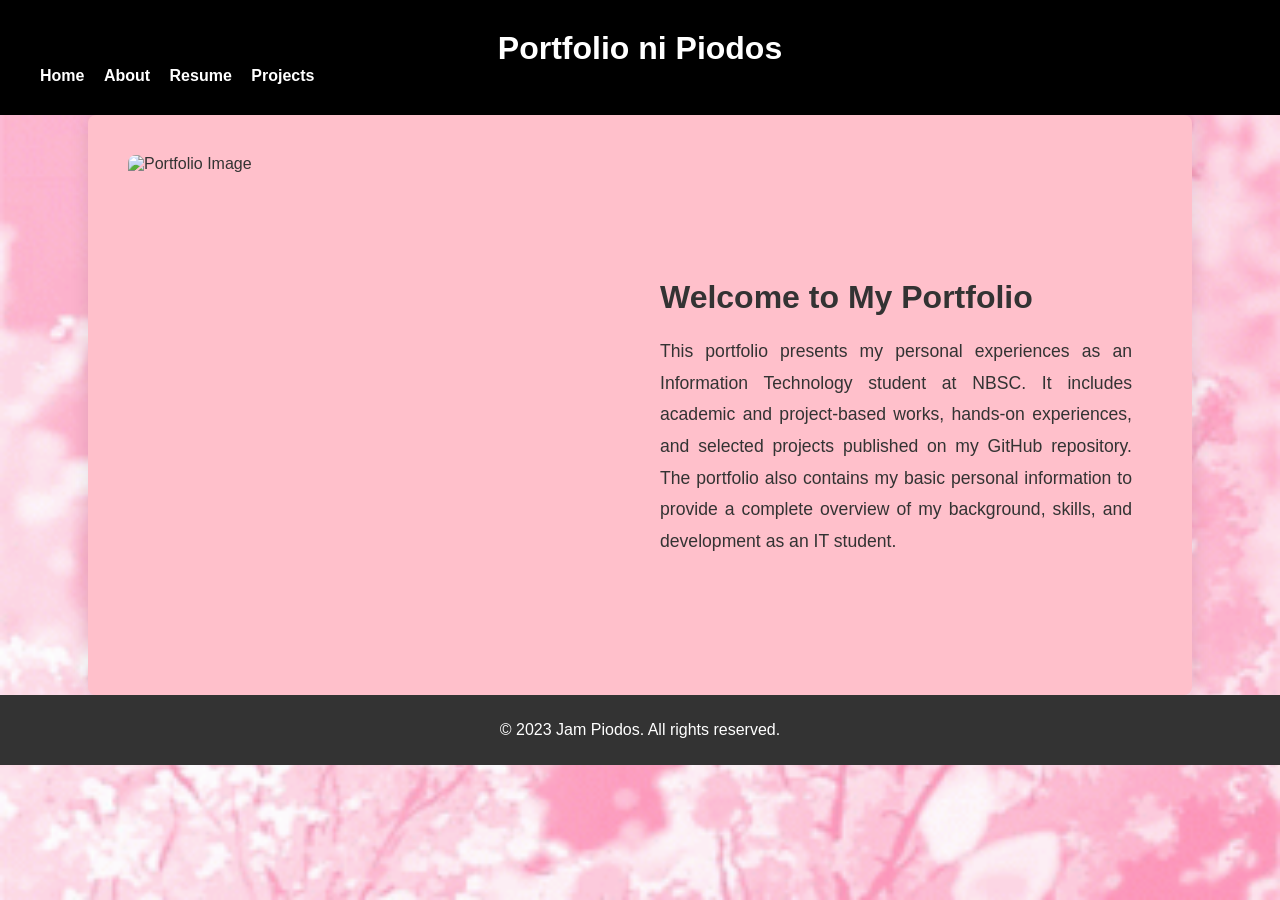
==== home.html @ 00a0b732 "copying character profile from open source and modify" ====
<!DOCTYPE html>
<html lang="en">

<head>
    <meta charset="UTF-8">
    <meta name="viewport" content="width=device-width, initial-scale=1.0">
    <title>Portfolio ni Piodos</title>
    <link rel="stylesheet" href="style.css">
</head>

<body>

    <audio controls autoplay>
        <source src="videoplayback.m4a" type="audio/mpeg">
        Your browser does not support the audio element.
    </audio>

    <header>
        <div class="container">
            <h1>Portfolio ni Piodos</h1>
        </div>
        <nav>
            <ul>
                <li><a href="#" data-page="home">Home</a></li>
                <li><a href="#" data-page="about">About</a></li>
                <li><a href="#" data-page="resume">Resume</a></li>
                <li class="dropdown">
                    <a href="#" class="dropbtn">Projects</a>
                    <ul class="dropdown-content">
                        <li><a href="#" data-page="projects">Object Oriented Programming</a></li>
                        <li><a href="#" data-page="repositories">Event-Driven Repositories</a></li>
                    </ul>
                </li>
            </ul>
        </nav>

    </header>

    <main id="home" class="container">
        <div class="home-content">
            <div class="home-image">
                <img class="pic" src="https://media.tenor.com/mtiOW6O-k8YAAAAM/shrek-shrek-rizz.gif" alt="Portfolio Image">
            </div>
            <div class="home-text">
                <h2>Welcome to My Portfolio</h2>
                <p>This portfolio presents my personal experiences as an Information Technology student at NBSC. It includes academic and project-based works, hands-on experiences, and selected projects published on my GitHub repository. The portfolio also contains my basic personal information to provide a complete overview of my background, skills, and development as an IT student.</p>
            </div>
        </div>
    </main>

    <main id="about" class="container hidden">
        <div class="character-profile">
            <div class="profile-header">
                <h2>CHARACTER PROFILE</h2>
            </div>
            <div class="profile-content">
                <div class="character-portrait">
                    <img class="character-img" src="jam.jpg" alt="Character Portrait">
                    <div class="level-badge">Lv. 22</div>
                </div>
                <div class="character-stats">
                    <div class="stat-section">
                        <div class="stat-label">NAME</div>
                        <div class="stat-value">Jam Piodos</div>
                    </div>
                    <div class="stat-section">
                        <div class="stat-label">RACE</div>
                        <div class="stat-value">Human</div>
                    </div>
                    <div class="stat-section">
                        <div class="stat-label">CLASS</div>
                        <div class="stat-value">IT Student</div>
                    </div>
                    <div class="stat-section github-section">
                        <div class="stat-label">GITHUB CODENAME</div>
                        <div class="stat-value github-links">
                            <a href="https://github.com/PinkyBabe" target="_blank">PinkyBabe</a>
                            <span class="separator">|</span>
                            <a href="https://github.com/Jam-Piodos" target="_blank">Jam-Piodos</a>
                        </div>
                    </div>
                    <div class="stat-bar-section">
                        <div class="stat-bar-label">
                            <span>HP</span>
                            <span class="stat-numbers">32 / 102</span>
                        </div>
                        <div class="stat-bar">
                            <div class="stat-bar-fill hp-bar" style="width: 31.37%"></div>
                        </div>
                    </div>
                    <div class="stat-bar-section">
                        <div class="stat-bar-label">
                            <span>XP</span>
                            <span class="stat-numbers">50 / 365</span>
                        </div>
                        <div class="stat-bar">
                            <div class="stat-bar-fill xp-bar" style="width: 13.70%"></div>
                        </div>
                    </div>
                    <div class="skills-section">
                        <div class="skills-header">SKILLS</div>
                        <div class="skills-grid">
                            <div class="skill-item">Web Design</div>
                            <div class="skill-item">Design Thinking</div>
                            <div class="skill-item">Wireframe Creation</div>
                            <div class="skill-item">Front End Coding</div>
                            <div class="skill-item">Computer Literacy</div>
                            <div class="skill-item">Project Management Tools</div>
                            <div class="skill-item">Strong Communication</div>  
                            <div class="skill-item">Problem-Solving</div>
                            <div class="skill-item">Team Player</div>
                        </div>
                    </div>
                </div>
            </div>
        </div>
    </main>
    <main id="resume" class="container">
        <img class="pic3" src="2.jpg" alt="resume.jpg">
    </main>

    <main id="projects" class="container hidden">
        <h2>Object Oriented Programming Projects</h2>
        <br><br>
        <div class="project">
            <img src="file.jpg" alt="Project Icon">
            <h3><a href="https://github.com/PinkyBabe/IT21C-Project/tree/main/src/Abstraction">Abstraction</a></h3>
        </div>
        <div class="project">
            <img src="file.jpg" alt="Project Icon">
            <h3><a href="https://github.com/PinkyBabe/IT21C-Project/tree/main/src/ArraySort">ArraySort</a></h3>
        </div>
        <div class="project">
            <img src="file.jpg" alt="Project Icon">
            <h3><a href="https://github.com/PinkyBabe/IT21C-Project/tree/main/src/BankAccount">BankAccount</a></h3>
        </div>
        <div class="project">
            <img src="file.jpg" alt="Project Icon">
            <h3><a href="https://github.com/PinkyBabe/IT21C-Project/tree/main/src/Color">Color</a></h3>
        </div>
        <div class="project">
            <img src="file.jpg" alt="Project Icon">
            <h3><a href="https://github.com/PinkyBabe/IT21C-Project/tree/main/src/Drinks">Drinks</a></h3>
        </div>
        <div class="project">
            <img src="file.jpg" alt="Project Icon">
            <h3><a href="https://github.com/PinkyBabe/IT21C-Project/tree/main/src/Encapsulation">Encapsulation</a></h3>
        </div>
        <div class="project">
            <img src="file.jpg" alt="Project Icon">
            <h3><a href="https://github.com/PinkyBabe/IT21C-Project/tree/main/src/Inheritance">Inheritance</a></h3>
        </div>
        <div class="project">
            <img src="file.jpg" alt="Project Icon">
            <h3><a href="https://github.com/PinkyBabe/IT21C-Project/tree/main/src/Lamp%20and%20Student(Lab%20Exercise%201)">Lamp and Student(Lab Excercise 1)</a></h3>
        </div>
        <div class="project">
            <img src="file.jpg" alt="Project Icon">
            <h3><a href="https://github.com/PinkyBabe/IT21C-Project/tree/main/src/Person">Person</a></h3>
        </div>
        <div class="project">
            <img src="file.jpg" alt="Project Icon">
            <h3><a href="https://github.com/PinkyBabe/IT21C-Project/tree/main/src/Polymorphism">Polymorphism</a></h3>
        </div>
        <div class="project">
            <img src="file.jpg" alt="Project Icon">
            <h3><a href="https://github.com/PinkyBabe/IT21C-Project/tree/main/src/StudentProfile">Student Profile</a></h3>
        </div>
        <div class="project">
            <img src="file.jpg" alt="Project Icon">
            <h3><a href="https://github.com/PinkyBabe/IT21C-Project/tree/main/src/bubblebutt">Bubble Sort</a></h3>
        </div>
        <div class="project">
            <img src="file.jpg" alt="Project Icon">
            <h3><a href="https://github.com/PinkyBabe/IT21C-Project/tree/main/src/sampleproject">Sample Project</a></h3>
        </div>
    </main>
    <main id="repositories" class="container">
        <div class="container">
            <h2>Repositories</h2>
        </div>

        <br><br>

        <div class="project">
            <img src="repo.jpg" alt="Project Icon">
            <h3><a href="https://github.com/PinkyBabe/IT21C-Project">IT21C-Project</a></h3>
        </div>
    
        <div class="project">
            <img src="repo.jpg" alt="Project Icon">
            <h3><a href="https://github.com/PinkyBabe/inheritance">Inheritance</a></h3>
        </div>
    
        <div class="project">
            <img src="repo.jpg" alt="Project Icon">
            <h3><a href="https://github.com/PinkyBabe/Lab-Exercises">Lab Exercises</a></h3>
        </div>
    
        <div class="project">
            <img src="repo.jpg" alt="Project Icon">
            <h3><a href="https://github.com/PinkyBabe/IT24-assessment">IT24C-Assessment</a></h3>
        </div>
    
        <div class="project">
            <img src="repo.jpg" alt="Project Icon">
            <h3><a href="https://github.com/PinkyBabe/IT24C-branches">IT24C-Branches</a></h3>
        </div>
    
        <div class="project">
            <img src="repo.jpg" alt="Project Icon">
            <h3><a href="https://github.com/PinkyBabe/Wala-Lang">Random Resources</a></h3>
        </div>
    
        <div class="project">
            <img src="repo.jpg" alt="Project Icon">
            <h3><a href="https://github.com/PinkyBabe/IT24C-Student-s_Profile">IT24C-Student-s_Profile</a></h3>
        </div>
    
        <div class="project">
            <img src="repo.jpg" alt="Project Icon">
            <h3><a href="https://github.com/PinkyBabe/it24c">First File via Local Repo</a></h3>
        </div>
    
        <div class="project">
            <img src="repo.jpg" alt="Project Icon">
            <h3><a href="https://github.com/PinkyBabe/Piodos.Jam---IT24C">First File via Web</a></h3>
        </div>
    
        <div class="project">
            <img src="repo.jpg" alt="Project Icon">
            <h3><a href="https://github.com/PinkyBabe/SinglePage">Single Page Application</a></h3>
        </div>
    
        <div class="project">
            <img src="repo.jpg" alt="Project Icon">
            <h3><a href="https://github.com/PinkyBabe/it24-main">it24-main (forked)</a></h3>
        </div>
    
        <div class="project">
            <img src="repo.jpg" alt="Project Icon">
            <h3><a href="https://github.com/PinkyBabe/spa-jquery">Spa-jquery</a></h3>
        </div>

    </main>

    <script src="app.js"></script>
</body>
<footer>
        <div>
            <p>&copy; 2023 Jam Piodos. All rights reserved.</p>
        </div>
</footer>

</html>
---- style.css ----
body {
    font-family: 'Roboto', Arial, sans-serif;
    margin: 0;
    padding: 0;
    background-color: gray;
    color: #333;

    font-family: 'Roboto', Arial, sans-serif;
    margin: 0;
    padding: 0;
    background-color: gray;
    color: #333;
    background-image: url(bg.gif);
    background-repeat: no-repeat;
    background-size: cover;


}

.container {
    width: 80%;
    margin: 0 auto;
    text-align: center;
}

header {
    background-color: black;
    color: white;
    padding: 30px 0;
}

header h1 {
    margin: 0;
}

header p {
    margin: 10px 0;
    font-size: 18px;
}

nav {
    padding-left: 40px;
}

nav ul {
    list-style-type: none;
    margin: 0;
    padding: 0;
}

nav li {
    display: inline;
    margin-right: 15px;
}

nav a {
    text-decoration: none;
    color: white;
    font-weight: bold;
    transition: color 0.3s;
}

nav a:hover {
    color: pink;
}

/* Add this to your existing stylesheet or create a new one */

.dropdown {
    position: relative;
    display: inline-block;
}

.dropdown-content {
    display: none;
    position: absolute;
    background-color: black;
    min-width: 160px;
    box-shadow: 0 8px 16px rgba(0, 0, 0, 0.2);
    z-index: 1;
}

.dropdown-content a {
    color: white;
    padding: 12px 16px;
    text-decoration: none;
    display: block;
}

.dropdown-content a:hover {
    background-color: black;
}

.dropdown:hover .dropdown-content {
    display: block;
}


.pic {
    height: 500px;
    width: 100%;
    object-fit: contain;
    border-radius: 8px;
}

/* Home section two-column layout */
.home-content {
    display: flex;
    align-items: center;
    gap: 40px;
    text-align: left;
}

.home-image {
    flex: 1;
    display: flex;
    justify-content: center;
    align-items: center;
}

.home-text {
    flex: 1;
    padding: 20px;
}

.home-text h2 {
    color: #333;
    margin-bottom: 20px;
    font-size: 2em;
    text-align: left;
}

.home-text p {
    font-size: 1.1em;
    line-height: 1.8;
    color: #333;
    text-align: justify;
    margin: 0;
}

/* Responsive design for home section */
@media (max-width: 768px) {
    .home-content {
        flex-direction: column;
        text-align: center;
    }
    
    .home-text {
        text-align: center;
    }
    
    .home-text h2 {
        text-align: center;
    }
    
    .home-text p {
        text-align: center;
    }
    
    .pic {
        height: auto;
        max-height: 400px;
    }
}

main {
    background-color: pink;
    padding: 40px;
    margin-top: 20px;
    border-radius: 8px;
    box-shadow: 0 0 20px rgba(0, 0, 0, 0.1);
}

/* Override container text-align for home section */
#home.container {
    text-align: left;
}

.project {
    margin-bottom: 20px;

}

@media (max-width: 768px) {
    header {
        padding: 20px 0;
    }

    header h1 {
        font-size: 28px;
    }

    header p {
        font-size: 16px;
    }
}

footer {
    color: white;
    text-align: center;
    background-color: #333;
    padding: 10px;
}

.pic3 {
    width: 800px;
    height: auto;
}

/* Hidden sections - initially hidden, shown via JavaScript */
.hidden {
    display: none;
}

/* Audio element styling */
audio {
    display: none;
}

/* Game-inspired Character Profile Styles */
.character-profile {
    background: linear-gradient(135deg, #1a1a2e 0%, #16213e 100%);
    border: 3px solid #ff6b9d;
    border-radius: 15px;
    padding: 30px;
    box-shadow: 0 0 30px rgba(255, 107, 157, 0.5), inset 0 0 20px rgba(0, 0, 0, 0.3);
    max-width: 900px;
    margin: 0 auto;
}

.profile-header {
    text-align: center;
    margin-bottom: 30px;
    padding-bottom: 15px;
    border-bottom: 2px solid #ff6b9d;
}

.profile-header h2 {
    color: #ff6b9d;
    font-size: 2.5em;
    text-shadow: 0 0 10px rgba(255, 107, 157, 0.8), 2px 2px 4px rgba(0, 0, 0, 0.8);
    margin: 0;
    letter-spacing: 3px;
    font-weight: bold;
}

.profile-content {
    display: flex;
    gap: 40px;
    align-items: flex-start;
}

.character-portrait {
    position: relative;
    flex-shrink: 0;
}

.character-img {
    width: 250px;
    height: 300px;
    object-fit: cover;
    border: 4px solid #ff6b9d;
    border-radius: 10px;
    box-shadow: 0 0 20px rgba(255, 107, 157, 0.6), inset 0 0 20px rgba(0, 0, 0, 0.3);
    background: #0f0f1e;
    padding: 5px;
}

.level-badge {
    position: absolute;
    top: -15px;
    right: -15px;
    background: linear-gradient(135deg, #ff6b9d 0%, #c44569 100%);
    color: white;
    padding: 8px 15px;
    border-radius: 20px;
    font-weight: bold;
    font-size: 1.2em;
    border: 3px solid white;
    box-shadow: 0 4px 10px rgba(0, 0, 0, 0.5);
    text-shadow: 1px 1px 2px rgba(0, 0, 0, 0.8);
}

.character-stats {
    flex: 1;
    display: flex;
    flex-direction: column;
    gap: 20px;
}

.stat-section {
    display: flex;
    justify-content: space-between;
    align-items: center;
    padding: 12px 15px;
    background: rgba(0, 0, 0, 0.4);
    border-left: 4px solid #ff6b9d;
    border-radius: 5px;
}

.stat-label {
    color: #ff6b9d;
    font-weight: bold;
    font-size: 0.9em;
    letter-spacing: 1px;
    text-shadow: 0 0 5px rgba(255, 107, 157, 0.5);
}

.stat-value {
    color: white;
    font-size: 1.1em;
    font-weight: bold;
    text-shadow: 1px 1px 2px rgba(0, 0, 0, 0.8);
}

.stat-value a {
    color: #ffb6c1;
    text-decoration: none;
    transition: color 0.3s;
}

.stat-value a:hover {
    color: #ff6b9d;
    text-shadow: 0 0 8px rgba(255, 107, 157, 0.8);
}

.stat-bar-section {
    margin-top: 10px;
}

.stat-bar-label {
    display: flex;
    justify-content: space-between;
    margin-bottom: 8px;
    color: #ff6b9d;
    font-weight: bold;
    font-size: 0.95em;
    letter-spacing: 1px;
}

.stat-numbers {
    color: white;
    text-shadow: 1px 1px 2px rgba(0, 0, 0, 0.8);
}

.stat-bar {
    width: 100%;
    height: 25px;
    background: rgba(0, 0, 0, 0.6);
    border: 2px solid #ff6b9d;
    border-radius: 12px;
    overflow: hidden;
    position: relative;
    box-shadow: inset 0 2px 5px rgba(0, 0, 0, 0.5);
}

.stat-bar-fill {
    height: 100%;
    border-radius: 8px;
    transition: width 0.5s ease;
    position: relative;
    box-shadow: 0 0 10px rgba(255, 107, 157, 0.6);
}

.hp-bar {
    background: linear-gradient(90deg, #ff4757 0%, #ff6b9d 100%);
}

.xp-bar {
    background: linear-gradient(90deg, #5f27cd 0%, #a55eea 100%);
}

.skills-section {
    margin-top: 20px;
    padding: 20px;
    background: rgba(0, 0, 0, 0.4);
    border: 2px solid #ff6b9d;
    border-radius: 10px;
}

.skills-header {
    color: #ff6b9d;
    font-weight: bold;
    font-size: 1.3em;
    margin-bottom: 15px;
    text-align: center;
    letter-spacing: 2px;
    text-shadow: 0 0 8px rgba(255, 107, 157, 0.6);
    padding-bottom: 10px;
    border-bottom: 2px solid rgba(255, 107, 157, 0.3);
}

.skills-grid {
    display: grid;
    grid-template-columns: repeat(auto-fit, minmax(150px, 1fr));
    gap: 12px;
}

.skill-item {
    background: linear-gradient(135deg, rgba(255, 107, 157, 0.2) 0%, rgba(196, 69, 105, 0.2) 100%);
    border: 2px solid #ff6b9d;
    color: white;
    padding: 12px 15px;
    border-radius: 8px;
    text-align: center;
    font-weight: bold;
    font-size: 0.95em;
    text-shadow: 1px 1px 2px rgba(0, 0, 0, 0.8);
    transition: all 0.3s ease;
    box-shadow: 0 2px 5px rgba(0, 0, 0, 0.3);
}

.skill-item:hover {
    background: linear-gradient(135deg, rgba(255, 107, 157, 0.4) 0%, rgba(196, 69, 105, 0.4) 100%);
    transform: translateY(-2px);
    box-shadow: 0 4px 10px rgba(255, 107, 157, 0.5);
}

/* Responsive design for character profile */
@media (max-width: 768px) {
    .profile-content {
        flex-direction: column;
        align-items: center;
    }
    
    .character-img {
        width: 200px;
        height: 250px;
    }
    
    .profile-header h2 {
        font-size: 1.8em;
    }
    
    .skills-grid {
        grid-template-columns: 1fr;
    }
}
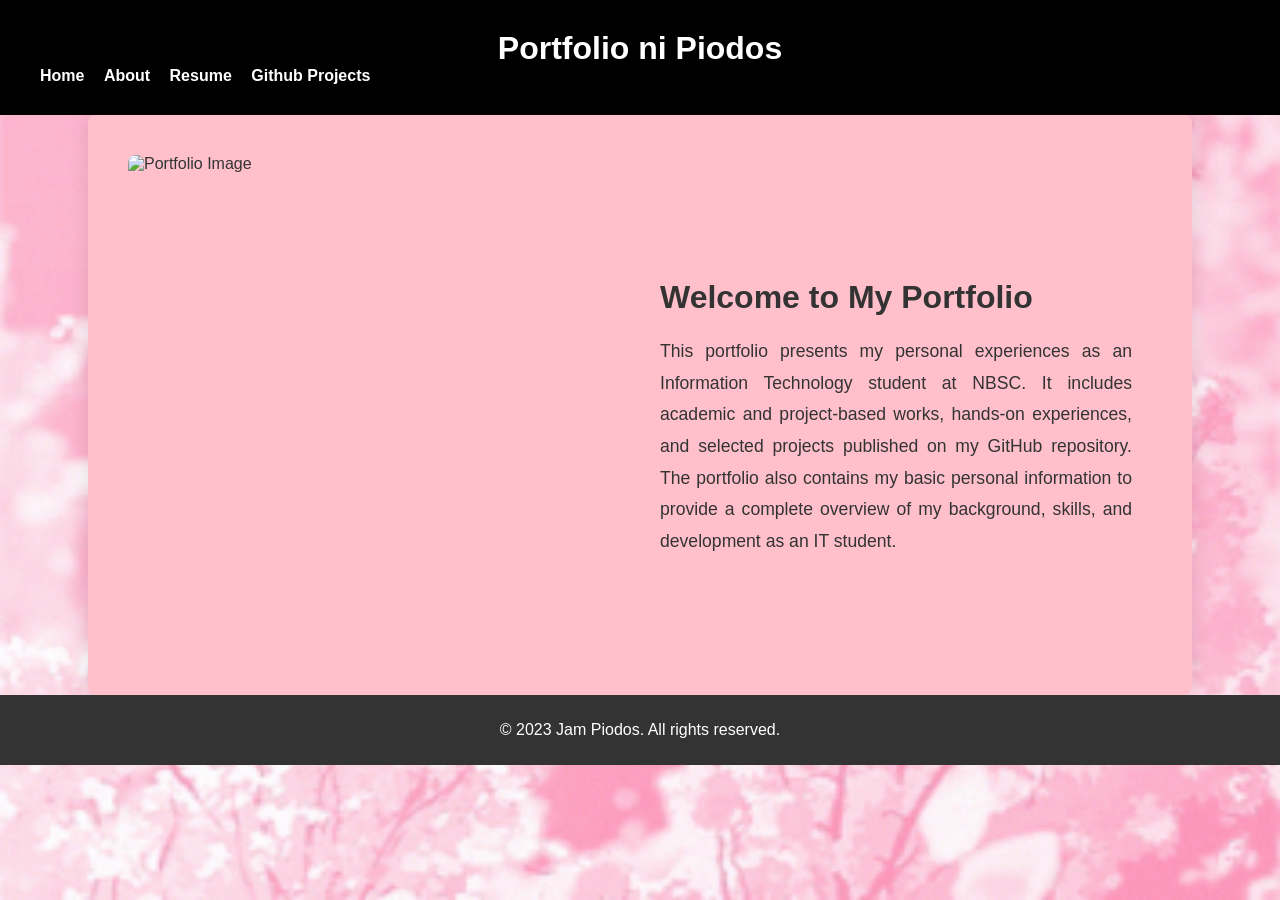
==== commit ed87cb8f: "added repos from pinkybabe" ====
--- a/home.html
+++ b/home.html
@@ -21,14 +21,14 @@
         </div>
         <nav>
             <ul>
-                <li><a href="#" data-page="home">Home</a></li>
+                <li><a href="#" data-page="home">Home</a></li>  
                 <li><a href="#" data-page="about">About</a></li>
                 <li><a href="#" data-page="resume">Resume</a></li>
                 <li class="dropdown">
-                    <a href="#" class="dropbtn">Projects</a>
+                    <a href="#" class="dropbtn">Github Projects</a>
                     <ul class="dropdown-content">
-                        <li><a href="#" data-page="projects">Object Oriented Programming</a></li>
-                        <li><a href="#" data-page="repositories">Event-Driven Repositories</a></li>
+                        <li><a href="#" data-page="projects">PinkyBabe</a></li>
+                        <li><a href="#" data-page="repositories">Jam-Piodos</a></li>
                     </ul>
                 </li>
             </ul>
@@ -111,6 +111,27 @@
                             <div class="skill-item">Team Player</div>
                         </div>
                     </div>
+                    <div class="contact-section">
+                        <div class="contact-header">CONTACT INFO</div>
+                        <div class="contact-items">
+                            <div class="contact-item">
+                                <div class="contact-label">FACEBOOK</div>
+                                <div class="contact-value">
+                                    <a href="https://www.facebook.com/jam.piodosii" target="_blank">Jam Piodos</a>
+                                </div>
+                            </div>
+                            <div class="contact-item">
+                                <div class="contact-label">MOBILE</div>
+                                <div class="contact-value">+63 975 602 9103</div>
+                            </div>
+                            <div class="contact-item">
+                                <div class="contact-label">EMAIL</div>
+                                <div class="contact-value">
+                                    <a href="mailto:20221071@nbsc.edu.ph">20221071@nbsc.edu.ph</a>
+                                </div>
+                            </div>
+                        </div>
+                    </div>
                 </div>
             </div>
         </div>
@@ -120,128 +141,88 @@
     </main>
 
     <main id="projects" class="container hidden">
-        <h2>Object Oriented Programming Projects</h2>
-        <br><br>
-        <div class="project">
-            <img src="file.jpg" alt="Project Icon">
-            <h3><a href="https://github.com/PinkyBabe/IT21C-Project/tree/main/src/Abstraction">Abstraction</a></h3>
-        </div>
-        <div class="project">
-            <img src="file.jpg" alt="Project Icon">
-            <h3><a href="https://github.com/PinkyBabe/IT21C-Project/tree/main/src/ArraySort">ArraySort</a></h3>
-        </div>
-        <div class="project">
-            <img src="file.jpg" alt="Project Icon">
-            <h3><a href="https://github.com/PinkyBabe/IT21C-Project/tree/main/src/BankAccount">BankAccount</a></h3>
-        </div>
-        <div class="project">
-            <img src="file.jpg" alt="Project Icon">
-            <h3><a href="https://github.com/PinkyBabe/IT21C-Project/tree/main/src/Color">Color</a></h3>
-        </div>
-        <div class="project">
-            <img src="file.jpg" alt="Project Icon">
-            <h3><a href="https://github.com/PinkyBabe/IT21C-Project/tree/main/src/Drinks">Drinks</a></h3>
-        </div>
-        <div class="project">
-            <img src="file.jpg" alt="Project Icon">
-            <h3><a href="https://github.com/PinkyBabe/IT21C-Project/tree/main/src/Encapsulation">Encapsulation</a></h3>
-        </div>
-        <div class="project">
-            <img src="file.jpg" alt="Project Icon">
-            <h3><a href="https://github.com/PinkyBabe/IT21C-Project/tree/main/src/Inheritance">Inheritance</a></h3>
-        </div>
-        <div class="project">
-            <img src="file.jpg" alt="Project Icon">
-            <h3><a href="https://github.com/PinkyBabe/IT21C-Project/tree/main/src/Lamp%20and%20Student(Lab%20Exercise%201)">Lamp and Student(Lab Excercise 1)</a></h3>
-        </div>
-        <div class="project">
-            <img src="file.jpg" alt="Project Icon">
-            <h3><a href="https://github.com/PinkyBabe/IT21C-Project/tree/main/src/Person">Person</a></h3>
-        </div>
-        <div class="project">
-            <img src="file.jpg" alt="Project Icon">
-            <h3><a href="https://github.com/PinkyBabe/IT21C-Project/tree/main/src/Polymorphism">Polymorphism</a></h3>
-        </div>
-        <div class="project">
-            <img src="file.jpg" alt="Project Icon">
-            <h3><a href="https://github.com/PinkyBabe/IT21C-Project/tree/main/src/StudentProfile">Student Profile</a></h3>
-        </div>
-        <div class="project">
-            <img src="file.jpg" alt="Project Icon">
-            <h3><a href="https://github.com/PinkyBabe/IT21C-Project/tree/main/src/bubblebutt">Bubble Sort</a></h3>
-        </div>
-        <div class="project">
-            <img src="file.jpg" alt="Project Icon">
-            <h3><a href="https://github.com/PinkyBabe/IT21C-Project/tree/main/src/sampleproject">Sample Project</a></h3>
-        </div>
-    </main>
-    <main id="repositories" class="container">
-        <div class="container">
-            <h2>Repositories</h2>
-        </div>
-
-        <br><br>
-
-        <div class="project">
-            <img src="repo.jpg" alt="Project Icon">
-            <h3><a href="https://github.com/PinkyBabe/IT21C-Project">IT21C-Project</a></h3>
-        </div>
-    
-        <div class="project">
-            <img src="repo.jpg" alt="Project Icon">
-            <h3><a href="https://github.com/PinkyBabe/inheritance">Inheritance</a></h3>
-        </div>
-    
-        <div class="project">
-            <img src="repo.jpg" alt="Project Icon">
-            <h3><a href="https://github.com/PinkyBabe/Lab-Exercises">Lab Exercises</a></h3>
-        </div>
-    
-        <div class="project">
-            <img src="repo.jpg" alt="Project Icon">
-            <h3><a href="https://github.com/PinkyBabe/IT24-assessment">IT24C-Assessment</a></h3>
-        </div>
-    
-        <div class="project">
-            <img src="repo.jpg" alt="Project Icon">
-            <h3><a href="https://github.com/PinkyBabe/IT24C-branches">IT24C-Branches</a></h3>
-        </div>
-    
-        <div class="project">
-            <img src="repo.jpg" alt="Project Icon">
-            <h3><a href="https://github.com/PinkyBabe/Wala-Lang">Random Resources</a></h3>
-        </div>
-    
-        <div class="project">
-            <img src="repo.jpg" alt="Project Icon">
-            <h3><a href="https://github.com/PinkyBabe/IT24C-Student-s_Profile">IT24C-Student-s_Profile</a></h3>
-        </div>
-    
-        <div class="project">
-            <img src="repo.jpg" alt="Project Icon">
-            <h3><a href="https://github.com/PinkyBabe/it24c">First File via Local Repo</a></h3>
-        </div>
-    
-        <div class="project">
-            <img src="repo.jpg" alt="Project Icon">
-            <h3><a href="https://github.com/PinkyBabe/Piodos.Jam---IT24C">First File via Web</a></h3>
-        </div>
-    
-        <div class="project">
-            <img src="repo.jpg" alt="Project Icon">
-            <h3><a href="https://github.com/PinkyBabe/SinglePage">Single Page Application</a></h3>
-        </div>
-    
-        <div class="project">
-            <img src="repo.jpg" alt="Project Icon">
-            <h3><a href="https://github.com/PinkyBabe/it24-main">it24-main (forked)</a></h3>
-        </div>
-    
-        <div class="project">
-            <img src="repo.jpg" alt="Project Icon">
-            <h3><a href="https://github.com/PinkyBabe/spa-jquery">Spa-jquery</a></h3>
-        </div>
-
+        <div class="repo-section-header">
+            <h2>PinkyBabe Repositories</h2>
+            <p class="repo-account-link">View on <a href="https://github.com/PinkyBabe" target="_blank">GitHub</a></p>
+        </div>
+        <div class="repos-grid">
+            <div class="repo-card">
+                <div class="repo-icon">📁</div>
+                <h3><a href="https://github.com/PinkyBabe/IT21C-Project" target="_blank">IT21C-Project</a></h3>
+                <p class="repo-description">Object Oriented Programming Projects</p>
+            </div>
+            <div class="repo-card">
+                <div class="repo-icon">📁</div>
+                <h3><a href="https://github.com/PinkyBabe/inheritance" target="_blank">inheritance</a></h3>
+                <p class="repo-description">Inheritance concepts and examples</p>
+            </div>
+            <div class="repo-card">
+                <div class="repo-icon">📁</div>
+                <h3><a href="https://github.com/PinkyBabe/Lab-Exercises" target="_blank">Lab Exercises</a></h3>
+                <p class="repo-description">Laboratory exercises and assignments</p>
+            </div>
+            <div class="repo-card">
+                <div class="repo-icon">📁</div>
+                <h3><a href="https://github.com/PinkyBabe/IT24-assessment" target="_blank">IT24C-Assessment</a></h3>
+                <p class="repo-description">IT24C Assessment projects</p>
+            </div>
+            <div class="repo-card">
+                <div class="repo-icon">📁</div>
+                <h3><a href="https://github.com/PinkyBabe/IT24C-branches" target="_blank">IT24C-Branches</a></h3>
+                <p class="repo-description">Git branches practice and examples</p>
+            </div>
+            <div class="repo-card">
+                <div class="repo-icon">📁</div>
+                <h3><a href="https://github.com/PinkyBabe/Wala-Lang" target="_blank">Wala-Lang</a></h3>
+                <p class="repo-description">Random Resources</p>
+            </div>
+            <div class="repo-card">
+                <div class="repo-icon">📁</div>
+                <h3><a href="https://github.com/PinkyBabe/IT24C-Student-s_Profile" target="_blank">IT24C-Student-s_Profile</a></h3>
+                <p class="repo-description">Student profile application</p>
+            </div>
+            <div class="repo-card">
+                <div class="repo-icon">📁</div>
+                <h3><a href="https://github.com/PinkyBabe/it24c" target="_blank">it24c</a></h3>
+                <p class="repo-description">First File via Local Repo</p>
+            </div>
+            <div class="repo-card">
+                <div class="repo-icon">📁</div>
+                <h3><a href="https://github.com/PinkyBabe/Piodos.Jam---IT24C" target="_blank">Piodos.Jam---IT24C</a></h3>
+                <p class="repo-description">First File via Web</p>
+            </div>
+            <div class="repo-card">
+                <div class="repo-icon">📁</div>
+                <h3><a href="https://github.com/PinkyBabe/SinglePage" target="_blank">SinglePage</a></h3>
+                <p class="repo-description">Single Page Application</p>
+            </div>
+            <div class="repo-card">
+                <div class="repo-icon">📁</div>
+                <h3><a href="https://github.com/PinkyBabe/it24-main" target="_blank">it24-main</a></h3>
+                <p class="repo-description">Forked repository</p>
+            </div>
+            <div class="repo-card">
+                <div class="repo-icon">📁</div>
+                <h3><a href="https://github.com/PinkyBabe/spa-jquery" target="_blank">spa-jquery</a></h3>
+                <p class="repo-description">Single Page Application with jQuery</p>
+            </div>
+        </div>
+    </main>
+    <main id="repositories" class="container hidden">
+        <div class="repo-section-header">
+            <h2>Jam-Piodos Repositories</h2>
+            <p class="repo-account-link">View on <a href="https://github.com/Jam-Piodos" target="_blank">GitHub</a></p>
+        </div>
+        <div class="repos-grid">
+            <!-- Add repositories from Jam-Piodos account here -->
+            <!-- Template for adding new repositories:
+            <div class="repo-card">
+                <div class="repo-icon">📁</div>
+                <h3><a href="REPOSITORY_URL" target="_blank">Repository Name</a></h3>
+                <p class="repo-description">Repository description</p>
+            </div>
+            -->
+        </div>
     </main>
 
     <script src="app.js"></script>
--- a/style.css
+++ b/style.css
@@ -416,6 +416,108 @@
     box-shadow: 0 4px 10px rgba(255, 107, 157, 0.5);
 }
 
+/* GitHub links styling */
+.github-section {
+    flex-direction: column;
+    align-items: flex-start;
+    gap: 8px;
+}
+
+.github-links {
+    display: flex;
+    align-items: center;
+    gap: 10px;
+    flex-wrap: wrap;
+}
+
+.github-links a {
+    color: #ffb6c1;
+    text-decoration: none;
+    transition: color 0.3s;
+}
+
+.github-links a:hover {
+    color: #ff6b9d;
+    text-shadow: 0 0 8px rgba(255, 107, 157, 0.8);
+}
+
+.separator {
+    color: rgba(255, 107, 157, 0.5);
+    font-weight: bold;
+}
+
+/* Contact Info Section */
+.contact-section {
+    margin-top: 20px;
+    padding: 20px;
+    background: rgba(0, 0, 0, 0.4);
+    border: 2px solid #ff6b9d;
+    border-radius: 10px;
+}
+
+.contact-header {
+    color: #ff6b9d;
+    font-weight: bold;
+    font-size: 1.3em;
+    margin-bottom: 15px;
+    text-align: center;
+    letter-spacing: 2px;
+    text-shadow: 0 0 8px rgba(255, 107, 157, 0.6);
+    padding-bottom: 10px;
+    border-bottom: 2px solid rgba(255, 107, 157, 0.3);
+}
+
+.contact-items {
+    display: flex;
+    flex-direction: column;
+    gap: 15px;
+}
+
+.contact-item {
+    display: flex;
+    justify-content: space-between;
+    align-items: center;
+    padding: 12px 15px;
+    background: rgba(255, 107, 157, 0.1);
+    border-left: 4px solid #ff6b9d;
+    border-radius: 5px;
+    transition: all 0.3s ease;
+}
+
+.contact-item:hover {
+    background: rgba(255, 107, 157, 0.2);
+    transform: translateX(5px);
+}
+
+.contact-label {
+    color: #ff6b9d;
+    font-weight: bold;
+    font-size: 0.9em;
+    letter-spacing: 1px;
+    text-shadow: 0 0 5px rgba(255, 107, 157, 0.5);
+    min-width: 100px;
+}
+
+.contact-value {
+    color: white;
+    font-size: 1em;
+    font-weight: bold;
+    text-shadow: 1px 1px 2px rgba(0, 0, 0, 0.8);
+    text-align: right;
+    flex: 1;
+}
+
+.contact-value a {
+    color: #ffb6c1;
+    text-decoration: none;
+    transition: color 0.3s;
+}
+
+.contact-value a:hover {
+    color: #ff6b9d;
+    text-shadow: 0 0 8px rgba(255, 107, 157, 0.8);
+}
+
 /* Responsive design for character profile */
 @media (max-width: 768px) {
     .profile-content {
@@ -435,4 +537,23 @@
     .skills-grid {
         grid-template-columns: 1fr;
     }
+    
+    .contact-item {
+        flex-direction: column;
+        align-items: flex-start;
+        gap: 8px;
+    }
+    
+    .contact-value {
+        text-align: left;
+    }
+    
+    .github-links {
+        flex-direction: column;
+        align-items: flex-start;
+    }
+    
+    .separator {
+        display: none;
+    }
 }
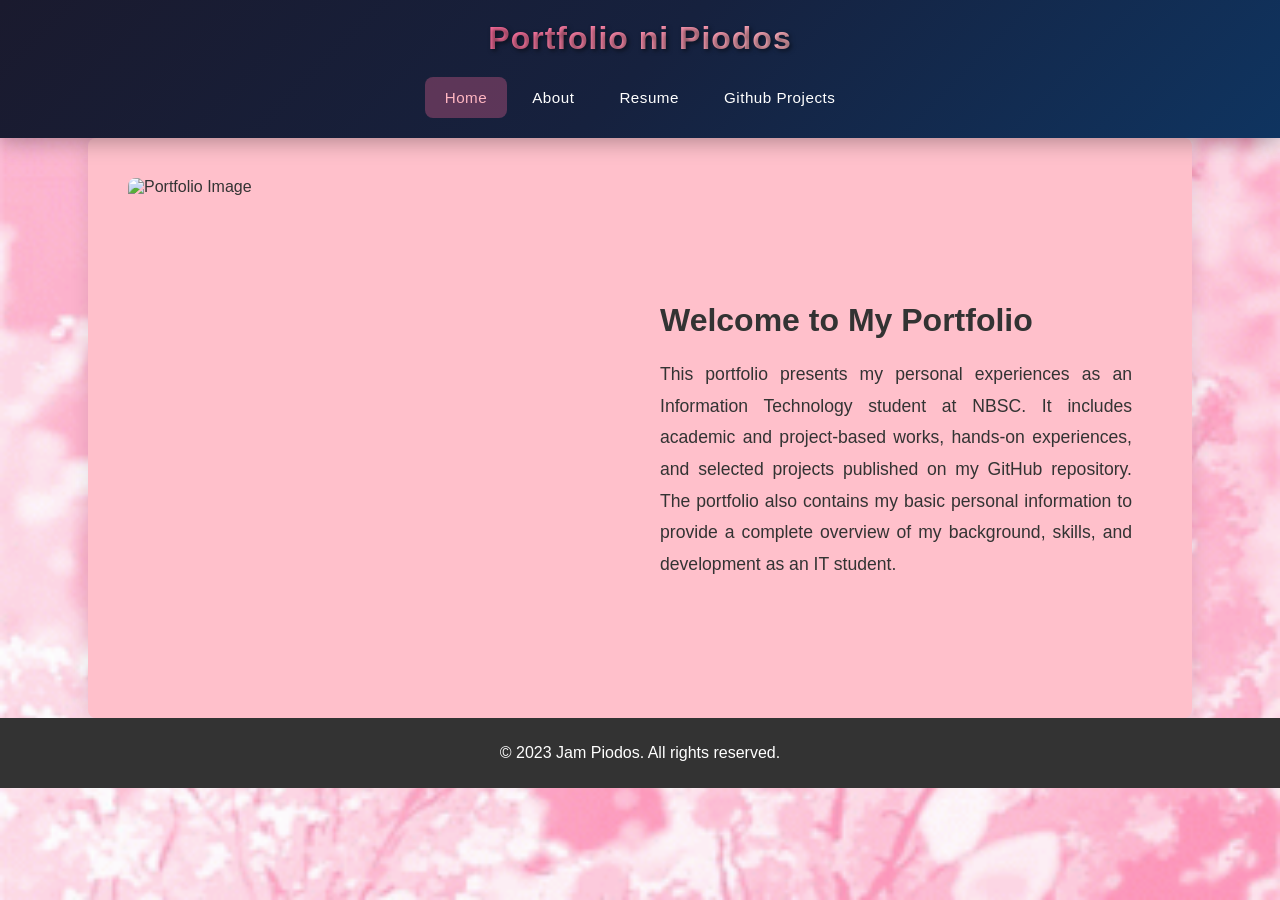
==== commit fe366df7: "using AI for bugs" ====
--- a/home.html
+++ b/home.html
@@ -16,9 +16,7 @@
     </audio>
 
     <header>
-        <div class="container">
-            <h1>Portfolio ni Piodos</h1>
-        </div>
+        <h1>Portfolio ni Piodos</h1>
         <nav>
             <ul>
                 <li><a href="#" data-page="home">Home</a></li>  
@@ -33,7 +31,6 @@
                 </li>
             </ul>
         </nav>
-
     </header>
 
     <main id="home" class="container">
@@ -145,67 +142,8 @@
             <h2>PinkyBabe Repositories</h2>
             <p class="repo-account-link">View on <a href="https://github.com/PinkyBabe" target="_blank">GitHub</a></p>
         </div>
-        <div class="repos-grid">
-            <div class="repo-card">
-                <div class="repo-icon">📁</div>
-                <h3><a href="https://github.com/PinkyBabe/IT21C-Project" target="_blank">IT21C-Project</a></h3>
-                <p class="repo-description">Object Oriented Programming Projects</p>
-            </div>
-            <div class="repo-card">
-                <div class="repo-icon">📁</div>
-                <h3><a href="https://github.com/PinkyBabe/inheritance" target="_blank">inheritance</a></h3>
-                <p class="repo-description">Inheritance concepts and examples</p>
-            </div>
-            <div class="repo-card">
-                <div class="repo-icon">📁</div>
-                <h3><a href="https://github.com/PinkyBabe/Lab-Exercises" target="_blank">Lab Exercises</a></h3>
-                <p class="repo-description">Laboratory exercises and assignments</p>
-            </div>
-            <div class="repo-card">
-                <div class="repo-icon">📁</div>
-                <h3><a href="https://github.com/PinkyBabe/IT24-assessment" target="_blank">IT24C-Assessment</a></h3>
-                <p class="repo-description">IT24C Assessment projects</p>
-            </div>
-            <div class="repo-card">
-                <div class="repo-icon">📁</div>
-                <h3><a href="https://github.com/PinkyBabe/IT24C-branches" target="_blank">IT24C-Branches</a></h3>
-                <p class="repo-description">Git branches practice and examples</p>
-            </div>
-            <div class="repo-card">
-                <div class="repo-icon">📁</div>
-                <h3><a href="https://github.com/PinkyBabe/Wala-Lang" target="_blank">Wala-Lang</a></h3>
-                <p class="repo-description">Random Resources</p>
-            </div>
-            <div class="repo-card">
-                <div class="repo-icon">📁</div>
-                <h3><a href="https://github.com/PinkyBabe/IT24C-Student-s_Profile" target="_blank">IT24C-Student-s_Profile</a></h3>
-                <p class="repo-description">Student profile application</p>
-            </div>
-            <div class="repo-card">
-                <div class="repo-icon">📁</div>
-                <h3><a href="https://github.com/PinkyBabe/it24c" target="_blank">it24c</a></h3>
-                <p class="repo-description">First File via Local Repo</p>
-            </div>
-            <div class="repo-card">
-                <div class="repo-icon">📁</div>
-                <h3><a href="https://github.com/PinkyBabe/Piodos.Jam---IT24C" target="_blank">Piodos.Jam---IT24C</a></h3>
-                <p class="repo-description">First File via Web</p>
-            </div>
-            <div class="repo-card">
-                <div class="repo-icon">📁</div>
-                <h3><a href="https://github.com/PinkyBabe/SinglePage" target="_blank">SinglePage</a></h3>
-                <p class="repo-description">Single Page Application</p>
-            </div>
-            <div class="repo-card">
-                <div class="repo-icon">📁</div>
-                <h3><a href="https://github.com/PinkyBabe/it24-main" target="_blank">it24-main</a></h3>
-                <p class="repo-description">Forked repository</p>
-            </div>
-            <div class="repo-card">
-                <div class="repo-icon">📁</div>
-                <h3><a href="https://github.com/PinkyBabe/spa-jquery" target="_blank">spa-jquery</a></h3>
-                <p class="repo-description">Single Page Application with jQuery</p>
-            </div>
+        <div class="repos-grid" id="pinkybabe-repos">
+            <div class="loading-message">Loading repositories...</div>
         </div>
     </main>
     <main id="repositories" class="container hidden">
@@ -213,15 +151,8 @@
             <h2>Jam-Piodos Repositories</h2>
             <p class="repo-account-link">View on <a href="https://github.com/Jam-Piodos" target="_blank">GitHub</a></p>
         </div>
-        <div class="repos-grid">
-            <!-- Add repositories from Jam-Piodos account here -->
-            <!-- Template for adding new repositories:
-            <div class="repo-card">
-                <div class="repo-icon">📁</div>
-                <h3><a href="REPOSITORY_URL" target="_blank">Repository Name</a></h3>
-                <p class="repo-description">Repository description</p>
-            </div>
-            -->
+        <div class="repos-grid" id="jam-piodos-repos">
+            <div class="loading-message">Loading repositories...</div>
         </div>
     </main>
 
--- a/style.css
+++ b/style.css
@@ -24,13 +24,30 @@
 }
 
 header {
-    background-color: black;
+    background: linear-gradient(135deg, #1a1a2e 0%, #16213e 50%, #0f3460 100%);
     color: white;
-    padding: 30px 0;
+    padding: 20px 40px;
+    box-shadow: 0 4px 20px rgba(0, 0, 0, 0.3);
+    position: sticky;
+    top: 0;
+    z-index: 1000;
+    display: flex;
+    flex-direction: column;
+    align-items: center;
+    gap: 20px;
 }
 
 header h1 {
     margin: 0;
+    font-size: 2em;
+    font-weight: 700;
+    letter-spacing: 1px;
+    text-shadow: 2px 2px 4px rgba(0, 0, 0, 0.5);
+    background: linear-gradient(135deg, #ff6b9d 0%, #ffb6c1 100%);
+    -webkit-background-clip: text;
+    -webkit-text-fill-color: transparent;
+    background-clip: text;
+    text-align: center;
 }
 
 header p {
@@ -39,60 +56,107 @@
 }
 
 nav {
-    padding-left: 40px;
+    padding: 0;
 }
 
 nav ul {
     list-style-type: none;
     margin: 0;
     padding: 0;
+    display: flex;
+    align-items: center;
+    gap: 5px;
 }
 
 nav li {
-    display: inline;
-    margin-right: 15px;
-}
-
-nav a {
+    display: inline-block;
+    position: relative;
+}
+
+nav > ul > li > a {
     text-decoration: none;
     color: white;
-    font-weight: bold;
-    transition: color 0.3s;
-}
-
-nav a:hover {
-    color: pink;
-}
-
-/* Add this to your existing stylesheet or create a new one */
-
+    font-weight: 500;
+    padding: 12px 20px;
+    display: block;
+    transition: all 0.3s ease;
+    border-radius: 8px;
+    font-size: 0.95em;
+    letter-spacing: 0.5px;
+}
+
+nav > ul > li > a:hover {
+    background: rgba(255, 107, 157, 0.2);
+    color: #ffb6c1;
+    transform: translateY(-2px);
+}
+
+/* Dropdown styling */
 .dropdown {
     position: relative;
     display: inline-block;
 }
 
+.dropbtn {
+    cursor: pointer;
+}
+
 .dropdown-content {
     display: none;
     position: absolute;
-    background-color: black;
-    min-width: 160px;
-    box-shadow: 0 8px 16px rgba(0, 0, 0, 0.2);
-    z-index: 1;
+    top: 100%;
+    left: 0;
+    background: linear-gradient(135deg, #1a1a2e 0%, #16213e 100%);
+    min-width: 200px;
+    box-shadow: 0 8px 25px rgba(0, 0, 0, 0.4);
+    z-index: 1001;
+    border-radius: 8px;
+    overflow: hidden;
+    margin-top: 5px;
+    border: 1px solid rgba(255, 107, 157, 0.3);
+}
+
+.dropdown-content li {
+    display: block;
+    margin: 0;
 }
 
 .dropdown-content a {
     color: white;
-    padding: 12px 16px;
+    padding: 12px 20px;
     text-decoration: none;
     display: block;
+    transition: all 0.3s ease;
+    border-left: 3px solid transparent;
 }
 
 .dropdown-content a:hover {
-    background-color: black;
-}
-
-.dropdown:hover .dropdown-content {
+    background: rgba(255, 107, 157, 0.2);
+    color: #ffb6c1;
+    border-left-color: #ff6b9d;
+    padding-left: 25px;
+}
+
+.dropdown.active .dropdown-content {
     display: block;
+    animation: fadeIn 0.3s ease;
+}
+
+@keyframes fadeIn {
+    from {
+        opacity: 0;
+        transform: translateY(-10px);
+    }
+    to {
+        opacity: 1;
+        transform: translateY(0);
+    }
+}
+
+/* Active navigation item indicator */
+nav a[data-page].active {
+    background: rgba(255, 107, 157, 0.3);
+    color: #ffb6c1;
 }
 
 
@@ -178,20 +242,205 @@
 
 .project {
     margin-bottom: 20px;
-
+}
+
+/* Repository Section Styles */
+.repo-section-header {
+    text-align: center;
+    margin-bottom: 40px;
+    padding-bottom: 20px;
+    border-bottom: 3px solid rgba(255, 107, 157, 0.3);
+}
+
+.repo-section-header h2 {
+    color: #333;
+    font-size: 2.5em;
+    margin: 0 0 10px 0;
+    text-shadow: 2px 2px 4px rgba(0, 0, 0, 0.1);
+}
+
+.repo-account-link {
+    color: #666;
+    font-size: 1.1em;
+    margin: 0;
+}
+
+.repo-account-link a {
+    color: #ff6b9d;
+    text-decoration: none;
+    font-weight: bold;
+    transition: color 0.3s;
+}
+
+.repo-account-link a:hover {
+    color: #c44569;
+    text-decoration: underline;
+}
+
+.repos-grid {
+    display: grid;
+    grid-template-columns: repeat(auto-fill, minmax(280px, 1fr));
+    gap: 25px;
+    padding: 20px 0;
+}
+
+.repo-card {
+    background: linear-gradient(135deg, rgba(255, 255, 255, 0.9) 0%, rgba(255, 240, 245, 0.9) 100%);
+    border: 2px solid #ff6b9d;
+    border-radius: 12px;
+    padding: 25px;
+    transition: all 0.3s ease;
+    box-shadow: 0 4px 15px rgba(0, 0, 0, 0.1);
+    display: flex;
+    flex-direction: column;
+    align-items: center;
+    text-align: center;
+    min-height: 180px;
+    justify-content: space-between;
+    text-decoration: none;
+    color: inherit;
+    cursor: pointer;
+}
+
+.repo-card:hover {
+    transform: translateY(-5px);
+    box-shadow: 0 8px 25px rgba(255, 107, 157, 0.4);
+    border-color: #c44569;
+    background: linear-gradient(135deg, rgba(255, 255, 255, 1) 0%, rgba(255, 240, 245, 1) 100%);
+}
+
+.repo-card h3 {
+    color: #333;
+    text-decoration: none;
+    transition: color 0.3s;
+}
+
+.repo-card:hover h3 {
+    color: #ff6b9d;
+}
+
+.repo-icon {
+    font-size: 3em;
+    margin-bottom: 15px;
+    filter: drop-shadow(2px 2px 4px rgba(0, 0, 0, 0.2));
+}
+
+.repo-card h3 {
+    margin: 0 0 10px 0;
+    font-size: 1.3em;
+}
+
+.repo-card h3 a {
+    color: #333;
+    text-decoration: none;
+    transition: color 0.3s;
+    word-break: break-word;
+}
+
+.repo-card h3 a:hover {
+    color: #ff6b9d;
+    text-shadow: 0 0 5px rgba(255, 107, 157, 0.3);
+}
+
+.repo-description {
+    color: #666;
+    font-size: 0.95em;
+    margin: 0;
+    line-height: 1.5;
+    flex-grow: 1;
+    display: flex;
+    align-items: center;
+}
+
+/* Override container text-align for repo sections */
+#projects.container,
+#repositories.container {
+    text-align: left;
+}
+
+/* Loading and error messages */
+.loading-message,
+.no-repos-message,
+.error-message {
+    grid-column: 1 / -1;
+    text-align: center;
+    padding: 40px;
+    color: #666;
+    font-size: 1.2em;
+}
+
+.error-message {
+    color: #ff4757;
+}
+
+/* Repository metadata */
+.repo-meta {
+    display: flex;
+    gap: 10px;
+    margin-top: 10px;
+    flex-wrap: wrap;
+    justify-content: center;
+    font-size: 0.85em;
+}
+
+.repo-language {
+    background: rgba(255, 107, 157, 0.2);
+    color: #c44569;
+    padding: 4px 10px;
+    border-radius: 12px;
+    font-weight: bold;
+}
+
+.repo-stars {
+    color: #666;
+    font-weight: bold;
+}
+
+/* Responsive design for repos */
+@media (max-width: 768px) {
+    .repos-grid {
+        grid-template-columns: 1fr;
+        gap: 20px;
+    }
+    
+    .repo-section-header h2 {
+        font-size: 2em;
+    }
+    
+    .repo-card {
+        min-height: 160px;
+        padding: 20px;
+    }
 }
 
 @media (max-width: 768px) {
     header {
-        padding: 20px 0;
+        padding: 15px 20px;
+        gap: 15px;
     }
 
     header h1 {
-        font-size: 28px;
+        font-size: 1.8em;
     }
 
     header p {
         font-size: 16px;
+    }
+    
+    nav ul {
+        flex-wrap: wrap;
+        justify-content: center;
+        gap: 3px;
+    }
+    
+    nav > ul > li > a {
+        padding: 10px 15px;
+        font-size: 0.9em;
+    }
+    
+    .dropdown-content {
+        left: auto;
+        right: 0;
     }
 }
 
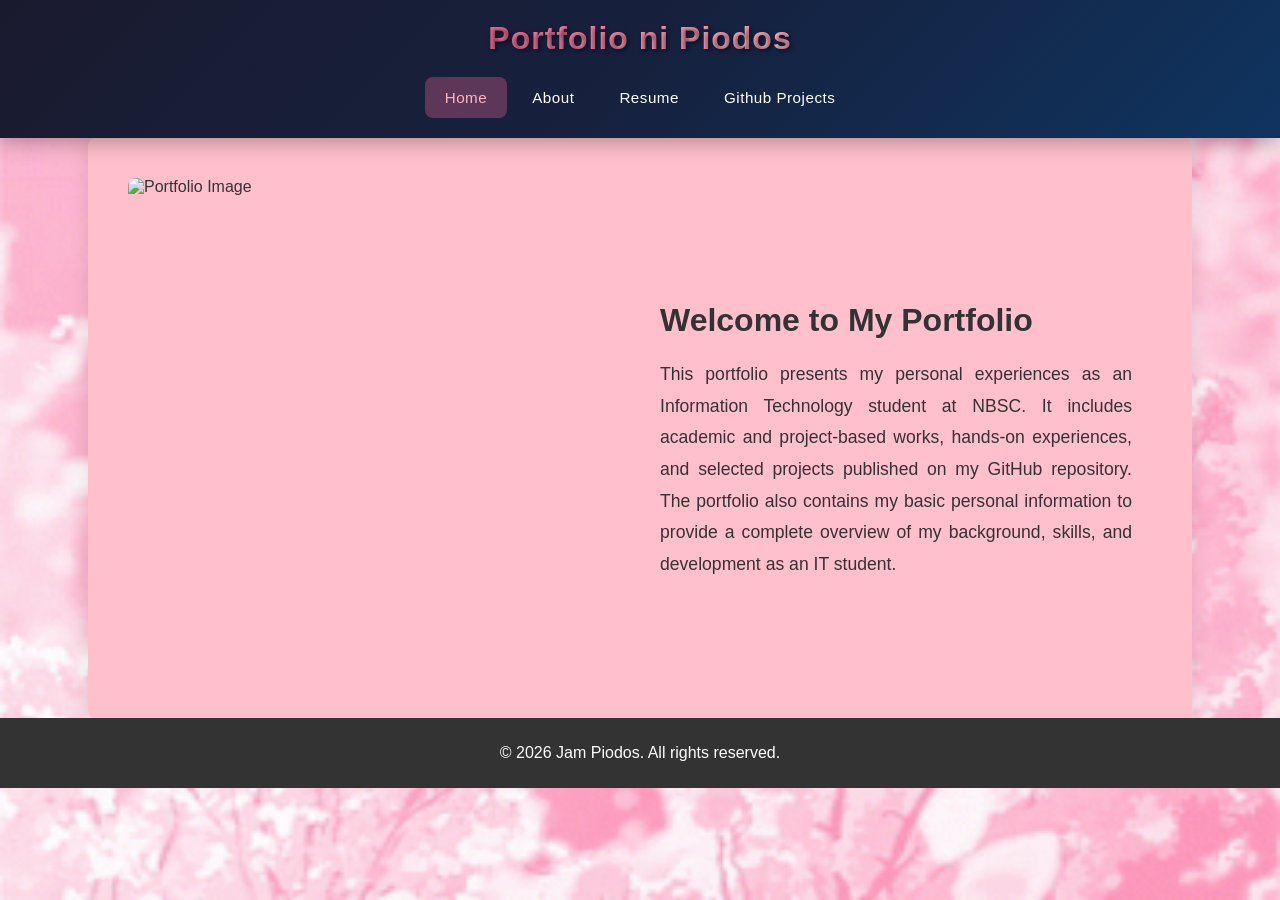
==== commit 4d11e798: "adding responsiveness if mobile or pc" ====
--- a/home.html
+++ b/home.html
@@ -134,8 +134,24 @@
         </div>
     </main>
     <main id="resume" class="container">
-        <img class="pic3" src="2.jpg" alt="resume.jpg">
+        <div class="resume-container">
+            <img class="pic3 resume-image" src="2.jpg" alt="resume.jpg" id="resume-image">
+            <p class="resume-hint">Click on the resume to zoom and read</p>
+        </div>
     </main>
+
+    <!-- Resume Modal -->
+    <div id="resume-modal" class="resume-modal">
+        <span class="resume-modal-close">&times;</span>
+        <div class="resume-modal-wrapper">
+            <img class="resume-modal-content" id="resume-modal-img" src="2.jpg" alt="Resume">
+        </div>
+        <div class="resume-modal-controls">
+            <button class="zoom-btn" id="zoom-in">+</button>
+            <button class="zoom-btn" id="zoom-out">-</button>
+            <button class="zoom-btn" id="zoom-reset">Reset</button>
+        </div>
+    </div>
 
     <main id="projects" class="container hidden">
         <div class="repo-section-header">
@@ -160,7 +176,7 @@
 </body>
 <footer>
         <div>
-            <p>&copy; 2023 Jam Piodos. All rights reserved.</p>
+            <p>&copy; 2026 Jam Piodos. All rights reserved.</p>
         </div>
 </footer>
 
--- a/style.css
+++ b/style.css
@@ -434,13 +434,19 @@
     }
     
     nav > ul > li > a {
-        padding: 10px 15px;
-        font-size: 0.9em;
+        padding: 8px 12px;
+        font-size: 0.75em;
     }
     
     .dropdown-content {
         left: auto;
         right: 0;
+        min-width: 150px;
+    }
+    
+    .dropdown-content a {
+        padding: 10px 15px;
+        font-size: 0.85em;
     }
 }
 
@@ -452,8 +458,169 @@
 }
 
 .pic3 {
-    width: 800px;
+    width: 500px;
     height: auto;
+    cursor: pointer;
+    transition: transform 0.3s ease;
+    border-radius: 8px;
+    box-shadow: 0 4px 15px rgba(0, 0, 0, 0.2);
+}
+
+.pic3:hover {
+    transform: scale(1.02);
+    box-shadow: 0 6px 20px rgba(0, 0, 0, 0.3);
+}
+
+.resume-container {
+    text-align: center;
+    padding: 20px;
+}
+
+.resume-hint {
+    margin-top: 15px;
+    color: #666;
+    font-style: italic;
+    font-size: 0.95em;
+}
+
+/* Resume Modal Styles */
+.resume-modal {
+    display: none;
+    position: fixed;
+    z-index: 2000;
+    left: 0;
+    top: 0;
+    width: 100%;
+    height: 100%;
+    background-color: rgba(0, 0, 0, 0.9);
+    overflow: auto;
+    animation: fadeIn 0.3s ease;
+    -webkit-overflow-scrolling: touch; /* Smooth scrolling on iOS */
+}
+
+.resume-modal.active {
+    display: block;
+}
+
+.resume-modal-wrapper {
+    display: flex;
+    align-items: center;
+    justify-content: center;
+    min-height: 100vh;
+    padding: 60px 20px 100px;
+    box-sizing: border-box;
+}
+
+.resume-modal-content {
+    margin: auto;
+    display: block;
+    max-width: 90%;
+    max-height: 85vh;
+    object-fit: contain;
+    border-radius: 8px;
+    box-shadow: 0 8px 30px rgba(0, 0, 0, 0.5);
+    transition: transform 0.1s ease-out;
+    cursor: grab;
+    user-select: none;
+    -webkit-user-drag: none;
+}
+
+.resume-modal-content.dragging {
+    cursor: grabbing;
+    transition: none;
+}
+
+.resume-modal-close {
+    position: absolute;
+    top: 20px;
+    right: 35px;
+    color: #fff;
+    font-size: 40px;
+    font-weight: bold;
+    cursor: pointer;
+    z-index: 2001;
+    transition: color 0.3s ease;
+    line-height: 1;
+}
+
+.resume-modal-close:hover,
+.resume-modal-close:focus {
+    color: #ff6b9d;
+    transform: scale(1.1);
+}
+
+.resume-modal-controls {
+    position: fixed;
+    bottom: 30px;
+    left: 50%;
+    transform: translateX(-50%);
+    display: flex;
+    gap: 15px;
+    z-index: 2001;
+    background: rgba(0, 0, 0, 0.7);
+    padding: 15px 25px;
+    border-radius: 30px;
+    backdrop-filter: blur(10px);
+}
+
+.zoom-btn {
+    background: linear-gradient(135deg, #ff6b9d 0%, #c44569 100%);
+    color: white;
+    border: none;
+    padding: 12px 20px;
+    font-size: 1.2em;
+    font-weight: bold;
+    border-radius: 8px;
+    cursor: pointer;
+    transition: all 0.3s ease;
+    box-shadow: 0 4px 10px rgba(0, 0, 0, 0.3);
+    min-width: 50px;
+}
+
+.zoom-btn:hover {
+    background: linear-gradient(135deg, #ffb6c1 0%, #ff6b9d 100%);
+    transform: translateY(-2px);
+    box-shadow: 0 6px 15px rgba(255, 107, 157, 0.4);
+}
+
+.zoom-btn:active {
+    transform: translateY(0);
+}
+
+#zoom-reset {
+    padding: 12px 25px;
+    font-size: 1em;
+}
+
+/* Responsive design for resume modal */
+@media (max-width: 768px) {
+    .pic3 {
+        width: 100%;
+        max-width: 500px;
+    }
+    
+    .resume-modal-content {
+        max-width: 95%;
+        max-height: 80vh;
+    }
+    
+    .resume-modal-close {
+        top: 10px;
+        right: 20px;
+        font-size: 30px;
+    }
+    
+    .resume-modal-controls {
+        bottom: 15px;
+        padding: 10px 15px;
+        gap: 10px;
+    }
+    
+    .zoom-btn {
+        padding: 10px 15px;
+        font-size: 1em;
+        min-width: 45px;
+    }
 }
 
 /* Hidden sections - initially hidden, shown via JavaScript */
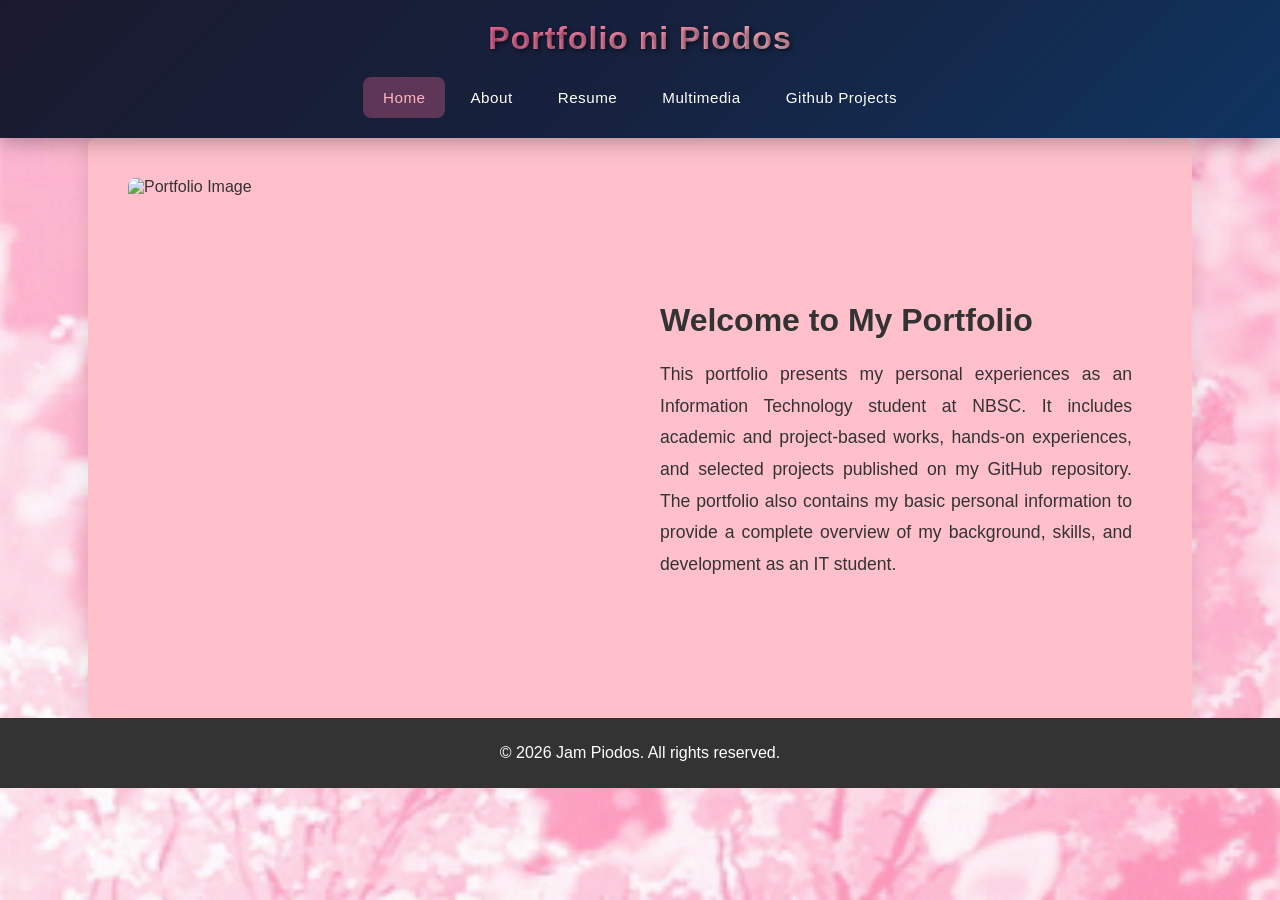
==== commit c43aea64: "added new main" ====
--- a/home.html
+++ b/home.html
@@ -10,7 +10,7 @@
 
 <body>
 
-    <audio controls autoplay>
+    <audio id="bg-audio" controls autoplay>
         <source src="videoplayback.m4a" type="audio/mpeg">
         Your browser does not support the audio element.
     </audio>
@@ -22,6 +22,7 @@
                 <li><a href="#" data-page="home">Home</a></li>  
                 <li><a href="#" data-page="about">About</a></li>
                 <li><a href="#" data-page="resume">Resume</a></li>
+                <li><a href="#" data-page="multimedia">Multimedia</a></li>
                 <li class="dropdown">
                     <a href="#" class="dropbtn">Github Projects</a>
                     <ul class="dropdown-content">
@@ -135,8 +136,29 @@
     </main>
     <main id="resume" class="container">
         <div class="resume-container">
-            <img class="pic3 resume-image" src="2.jpg" alt="resume.jpg" id="resume-image">
+            <img class="pic3 resume-image" src="2.png" alt="resume.jpg" id="resume-image">
             <p class="resume-hint">Click on the resume to zoom and read</p>
+        </div>
+    </main>
+
+    <main id="multimedia" class="container hidden">
+        <div class="multimedia-section">
+            <h2>Multimedia Projects</h2>
+            <p class="multimedia-description">
+                A collection of my multimedia work. Enjoy this featured film directly here on the page.
+            </p>
+            <div class="multimedia-video-wrapper">
+                <iframe
+                    src="https://drive.google.com/file/d/1LZjmH-iqsWRKQ8o_8u5h5pxy1kwRtN5u/preview"
+                    allow="autoplay; encrypted-media"
+                    allowfullscreen
+                    loading="lazy"
+                ></iframe>
+            </div>
+            <h3 class="multimedia-gallery-title">Photo Gallery</h3>
+            <div id="multimedia-gallery" class="media-card-grid">
+                <!-- Image cards will be injected by app.js -->
+            </div>
         </div>
     </main>
 
--- a/style.css
+++ b/style.css
@@ -240,6 +240,91 @@
     text-align: left;
 }
 
+/* Multimedia section */
+.multimedia-section {
+    max-width: 900px;
+    margin: 0 auto;
+    text-align: center;
+}
+
+.multimedia-section h2 {
+    color: #333;
+    font-size: 2.2em;
+    margin-bottom: 10px;
+    text-shadow: 2px 2px 4px rgba(0, 0, 0, 0.1);
+}
+
+.multimedia-description {
+    color: #555;
+    font-size: 1.05em;
+    margin-bottom: 25px;
+}
+
+.multimedia-gallery-title {
+    margin-top: 40px;
+    margin-bottom: 20px;
+    font-size: 1.8em;
+    color: #333;
+    text-shadow: 1px 1px 3px rgba(0, 0, 0, 0.1);
+}
+
+.media-card-grid {
+    display: grid;
+    grid-template-columns: repeat(auto-fit, minmax(180px, 1fr));
+    gap: 20px;
+}
+
+.media-card {
+    background: linear-gradient(135deg, rgba(255, 255, 255, 0.95) 0%, rgba(255, 240, 245, 0.95) 100%);
+    border-radius: 12px;
+    overflow: hidden;
+    box-shadow: 0 4px 15px rgba(0, 0, 0, 0.2);
+    transition: transform 0.3s ease, box-shadow 0.3s ease;
+}
+
+.media-card-image-wrapper {
+    width: 100%;
+    aspect-ratio: 3 / 4;
+    overflow: hidden;
+}
+
+.media-card-image-wrapper iframe {
+    width: 100%;
+    height: 100%;
+    border: 0;
+}
+
+.media-card img {
+    width: 100%;
+    height: 100%;
+    object-fit: cover;
+    display: block;
+}
+
+.media-card:hover {
+    transform: translateY(-5px);
+    box-shadow: 0 8px 25px rgba(255, 107, 157, 0.5);
+}
+
+.multimedia-video-wrapper {
+    position: relative;
+    padding-bottom: 56.25%; /* 16:9 aspect ratio */
+    height: 0;
+    overflow: hidden;
+    border-radius: 12px;
+    box-shadow: 0 6px 20px rgba(0, 0, 0, 0.3);
+    background: #000;
+}
+
+.multimedia-video-wrapper iframe {
+    position: absolute;
+    top: 0;
+    left: 0;
+    width: 100%;
+    height: 100%;
+    border: 0;
+}
+
 .project {
     margin-bottom: 20px;
 }
@@ -523,11 +608,17 @@
     cursor: grab;
     user-select: none;
     -webkit-user-drag: none;
+    transform-origin: center center;
+    will-change: transform;
 }
 
 .resume-modal-content.dragging {
     cursor: grabbing;
     transition: none;
+}
+
+.resume-modal-content:active {
+    cursor: grabbing;
 }
 
 .resume-modal-close {
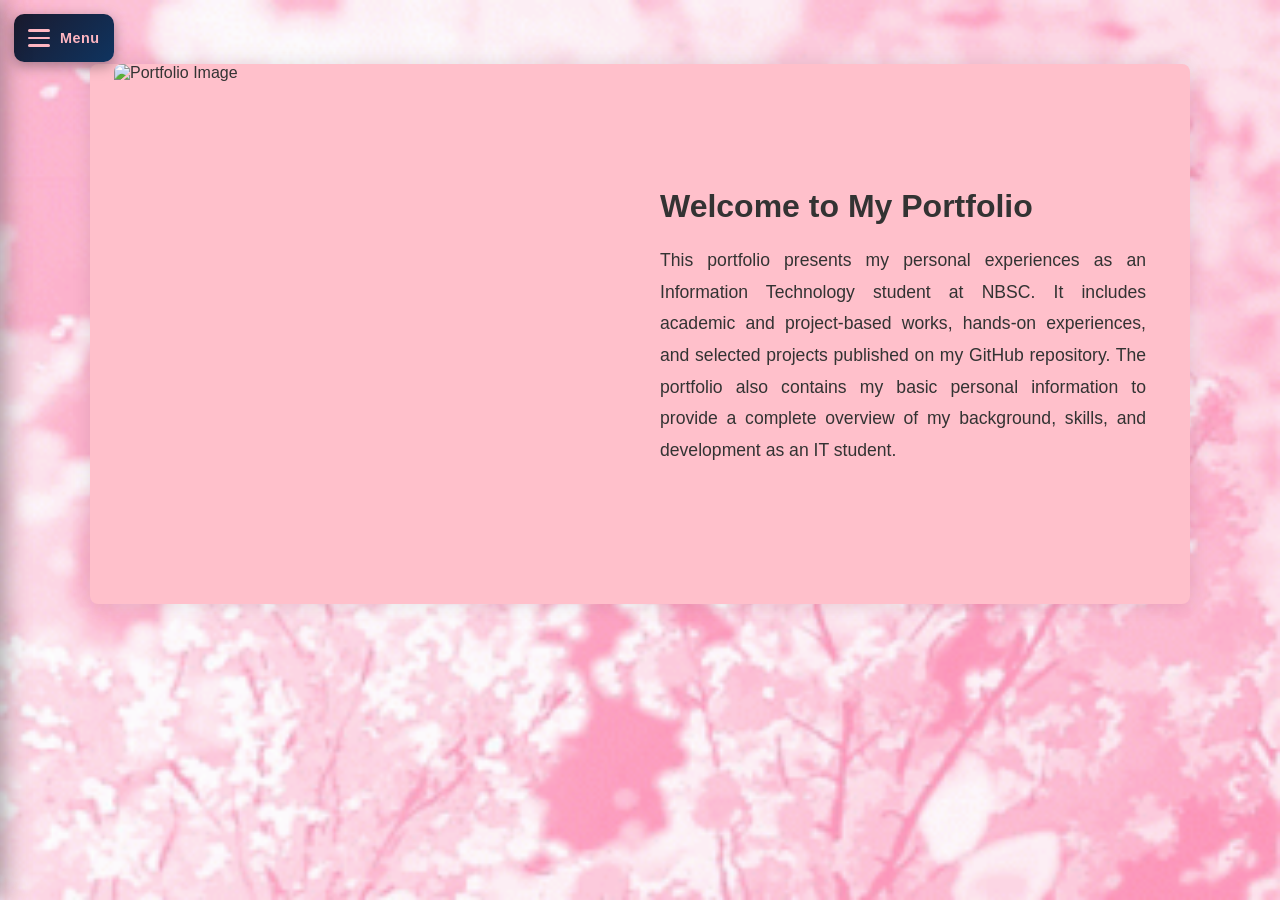
==== commit c7650820: "udpated portfolio" ====
--- a/home.html
+++ b/home.html
@@ -15,24 +15,43 @@
         Your browser does not support the audio element.
     </audio>
 
-    <header>
-        <h1>Portfolio ni Piodos</h1>
-        <nav>
+    <button type="button" class="sidebar-toggle" id="sidebar-toggle" aria-label="Open menu" aria-expanded="false" aria-controls="sidebar">
+        <span class="sidebar-toggle-icon" aria-hidden="true">
+            <span class="sidebar-toggle-bar"></span>
+            <span class="sidebar-toggle-bar"></span>
+            <span class="sidebar-toggle-bar"></span>
+        </span>
+        <span class="sidebar-toggle-label">Menu</span>
+    </button>
+    <div class="sidebar-overlay" id="sidebar-overlay" hidden></div>
+
+    <aside class="sidebar" id="sidebar" aria-label="Site navigation">
+        <div class="sidebar-brand">
+            <h1>Portfolio ni Piodos</h1>
+        </div>
+        <nav class="sidebar-nav">
             <ul>
-                <li><a href="#" data-page="home">Home</a></li>  
-                <li><a href="#" data-page="about">About</a></li>
-                <li><a href="#" data-page="resume">Resume</a></li>
-                <li><a href="#" data-page="multimedia">Multimedia</a></li>
-                <li class="dropdown">
-                    <a href="#" class="dropbtn">Github Projects</a>
-                    <ul class="dropdown-content">
-                        <li><a href="#" data-page="projects">PinkyBabe</a></li>
-                        <li><a href="#" data-page="repositories">Jam-Piodos</a></li>
+                <li><a href="#" data-page="home" class="sidebar-link">Home</a></li>
+                <li><a href="#" data-page="about" class="sidebar-link">About</a></li>
+                <li><a href="#" data-page="resume" class="sidebar-link">Resume</a></li>
+                <li><a href="#" data-page="experiences" class="sidebar-link">Experiences</a></li>
+                <li><a href="#" data-page="multimedia" class="sidebar-link">Multimedia</a></li>
+                <li><a href="#" data-page="awards" class="sidebar-link">Research Awards</a></li>
+                <li class="sidebar-nav-group">
+                    <button type="button" class="sidebar-nav-toggle" id="github-nav-toggle" aria-expanded="false" aria-controls="github-nav-sub">
+                        GitHub Projects
+                    </button>
+                    <ul class="sidebar-nav-sub" id="github-nav-sub">
+                        <li><a href="#" data-page="projects" class="sidebar-link">PinkyBabe</a></li>
+                        <li><a href="#" data-page="repositories" class="sidebar-link">Jam-Piodos</a></li>
+                        <li><a href="#" data-page="group-projects" class="sidebar-link">MFFS Projects</a></li>
                     </ul>
                 </li>
             </ul>
         </nav>
-    </header>
+    </aside>
+
+    <div class="app-main">
 
     <main id="home" class="container">
         <div class="home-content">
@@ -136,8 +155,8 @@
     </main>
     <main id="resume" class="container">
         <div class="resume-container">
-            <img class="pic3 resume-image" src="2.png" alt="resume.jpg" id="resume-image">
-            <p class="resume-hint">Click on the resume to zoom and read</p>
+            <img class="pic3 resume-image viewable-photo" src="assets/resume.png" alt="Jam Piodos resume" id="resume-image" role="button" tabindex="0">
+            <p class="resume-hint">Click on the resume to zoom and read. Use Print while viewing.</p>
         </div>
     </main>
 
@@ -162,23 +181,156 @@
         </div>
     </main>
 
+    <!-- Photo viewer (awards and other images) -->
+    <div id="photo-modal" class="photo-modal" role="dialog" aria-modal="true" aria-labelledby="photo-modal-caption" hidden>
+        <button type="button" class="photo-modal-close" aria-label="Close image viewer">&times;</button>
+        <div class="photo-modal-wrapper">
+            <img class="photo-modal-content" id="photo-modal-img" src="" alt="">
+        </div>
+        <p id="photo-modal-caption" class="photo-modal-caption"></p>
+    </div>
+
     <!-- Resume Modal -->
     <div id="resume-modal" class="resume-modal">
         <span class="resume-modal-close">&times;</span>
         <div class="resume-modal-wrapper">
-            <img class="resume-modal-content" id="resume-modal-img" src="2.jpg" alt="Resume">
+            <img class="resume-modal-content" id="resume-modal-img" src="assets/resume.png" alt="Jam Piodos resume">
         </div>
         <div class="resume-modal-controls">
-            <button class="zoom-btn" id="zoom-in">+</button>
-            <button class="zoom-btn" id="zoom-out">-</button>
-            <button class="zoom-btn" id="zoom-reset">Reset</button>
+            <button type="button" class="zoom-btn" id="zoom-in" aria-label="Zoom in">+</button>
+            <button type="button" class="zoom-btn" id="zoom-out" aria-label="Zoom out">-</button>
+            <button type="button" class="zoom-btn" id="zoom-reset" aria-label="Reset zoom">Reset</button>
+            <button type="button" class="zoom-btn print-btn" id="resume-print" aria-label="Print resume">Print</button>
         </div>
     </div>
+
+    <main id="awards" class="container hidden">
+        <div class="awards-section">
+            <h2>Research Awards</h2>
+            <p class="awards-intro">
+                Recognition from regional and institutional research competitions during my studies at Northern Bukidnon State College.
+            </p>
+            <p class="awards-view-hint">Click any photo to view full size</p>
+
+            <article class="award-group">
+                <h3 class="award-group-title">ASEAN Geospatial Challenge 2026</h3>
+                <div class="award-video-block">
+                    <h4>Competition Highlights</h4>
+                    <div class="award-video-wrapper">
+                        <iframe
+                            src="https://drive.google.com/file/d/1_tKMA0HW5w7rRrCgr-KkN-2_t-NdHtgh/preview"
+                            allow="autoplay; encrypted-media"
+                            allowfullscreen
+                            loading="lazy"
+                            title="ASEAN Geospatial Challenge 2026 video"
+                        ></iframe>
+                    </div>
+                    <p class="award-video-caption">Video from the ASEAN Geospatial Challenge 2026 participation.</p>
+                </div>
+                <div class="awards-grid">
+                    <div class="award-card">
+                        <button type="button" class="award-image-trigger" data-src="assets/asean-geospatial-certificate.jpg" aria-label="View full size: ASEAN Geospatial Challenge certificate">
+                            <div class="award-card-image-wrapper">
+                                <img src="assets/asean-geospatial-certificate.jpg" alt="ASEAN Geospatial Challenge Certificate of Participation" loading="lazy">
+                            </div>
+                        </button>
+                        <div class="award-card-body">
+                            <h4>Certificate of Participation</h4>
+                            <p>Participated in the ASEAN Geospatial Challenge 2026, with a Certificate of Participation issued by the Singapore Land Authority and supported by NAMRIA Philippines and other regional geospatial agencies. Represented Northern Bukidnon State College in this ASEAN-wide competition.</p>
+                        </div>
+                    </div>
+                </div>
+            </article>
+
+            <article class="award-group">
+                <h3 class="award-group-title">LAMBIGIT RIS 2026 — 4th Place, Poster Presentation</h3>
+                <p class="award-group-meta">3rd Northern Mindanao Research and Innovation Summit · Hosted by USTP, BukSU, and DOST · Participants from across Northern Mindanao</p>
+                <div class="awards-grid">
+                    <div class="award-card">
+                        <button type="button" class="award-image-trigger" data-src="assets/lambigit-award.png" aria-label="View full size: LAMBIGIT certificate">
+                            <div class="award-card-image-wrapper">
+                                <img src="assets/lambigit-award.png" alt="LAMBIGIT Certificate of Recognition — 4th Place Poster Presentation" loading="lazy">
+                            </div>
+                        </button>
+                        <div class="award-card-body">
+                            <h4>4th Place — Poster Presentation</h4>
+                            <p>Earned Fourth Place in Poster Presentation at LAMBIGIT RIS 2026 for the study &ldquo;Enhancing Agrarian Land Management Through GIS-Integrated Record Visualization,&rdquo; competing among researchers from institutions across Northern Mindanao.</p>
+                        </div>
+                    </div>
+                    <div class="award-card">
+                        <button type="button" class="award-image-trigger" data-src="assets/lambigit-poster-presentation.jpg" aria-label="View full size: LAMBIGIT poster presentation">
+                            <div class="award-card-image-wrapper">
+                                <img src="assets/lambigit-poster-presentation.jpg" alt="Poster presentation at LAMBIGIT summit" loading="lazy">
+                            </div>
+                        </button>
+                        <div class="award-card-body">
+                            <h4>Poster Presentation at the Summit</h4>
+                            <p>Presented the research poster at the LAMBIGIT venue, discussing GIS-integrated record visualization for agrarian land management with judges and fellow participants from the region.</p>
+                        </div>
+                    </div>
+                </div>
+            </article>
+
+            <article class="award-group award-group-pasidungog">
+                <h3 class="award-group-title">PASIDUNGOG — 3rd Place, Poster &amp; Paper Presentation</h3>
+                <p class="award-group-meta">Hosted by Northern Bukidnon State College · 2nd Research and Extension Summit, April 21&ndash;22, 2026 · Participated by all 4th-year NBSC students across all courses</p>
+                <p class="award-group-summary">Earned Third Place in both Poster Presentation and Paper (Oral) Presentation at PASIDUNGOG, NBSC&rsquo;s college-wide research and extension summit held at the NBSC Covered Court in Manolo Fortich, Bukidnon.</p>
+                <div class="awards-grid awards-grid-pasidungog">
+                    <div class="award-card">
+                        <button type="button" class="award-image-trigger" data-src="assets/pasidungog-poster-plaque.jpg" aria-label="View full size: PASIDUNGOG poster plaque">
+                            <div class="award-card-image-wrapper award-card-image-plaque">
+                                <img src="assets/pasidungog-poster-plaque.jpg" alt="Third Place Poster Presentation plaque — PASIDUNGOG" loading="lazy">
+                            </div>
+                        </button>
+                        <div class="award-card-body">
+                            <h4>3rd Place — Poster Presentation</h4>
+                            <p>Third Place, Poster Presentation (Student Category), at the 2nd Research and Extension Summit of Northern Bukidnon State College during PASIDUNGOG.</p>
+                        </div>
+                    </div>
+                    <div class="award-card">
+                        <button type="button" class="award-image-trigger" data-src="assets/pasidungog-paper-plaque.jpg" aria-label="View full size: PASIDUNGOG paper presentation plaque">
+                            <div class="award-card-image-wrapper award-card-image-plaque">
+                                <img src="assets/pasidungog-paper-plaque.jpg" alt="Third Place Paper Presentation plaque — PASIDUNGOG" loading="lazy">
+                            </div>
+                        </button>
+                        <div class="award-card-body">
+                            <h4>3rd Place — Paper Presentation</h4>
+                            <p>Third Place, Oral Presentation (Student Category)&mdash;the paper presentation category&mdash;at the same PASIDUNGOG summit, alongside the poster award.</p>
+                        </div>
+                    </div>
+                </div>
+                <figure class="award-feature">
+                    <button type="button" class="award-image-trigger award-feature-trigger" data-src="assets/pasidungog-certificates.jpg" aria-label="View full size: PASIDUNGOG certificates photo">
+                        <div class="award-feature-image-wrapper">
+                            <img src="assets/pasidungog-certificates.jpg" alt="Jam Piodos holding Third Place certificates for poster and paper presentation at PASIDUNGOG" loading="lazy">
+                        </div>
+                    </button>
+                    <figcaption>Third Place certificates for both Poster and Paper Presentation at PASIDUNGOG, hosted by NBSC for all 4th-year students across programs.</figcaption>
+                </figure>
+            </article>
+        </div>
+    </main>
+
+    <main id="experiences" class="container hidden">
+        <div class="experiences-section">
+            <h2>Experiences</h2>
+            <article class="experience-block">
+                <h3 class="experience-title">On-the-Job Training (OJT)</h3>
+                <p class="experience-meta">Bureau of Fire Protection (BFP) R10 &mdash; Manolo Fortich Fire Station &middot; Northern Bukidnon State College</p>
+                <div class="experience-description">
+                    <p>Completed my OJT with the Bureau of Fire Protection at the Manolo Fortich Fire Station in partnership with Northern Bukidnon State College. The training focused on applying IT skills in a public-service setting&mdash;supporting fire-prevention outreach, station operations, and collaborative projects such as community fire-safety programs and digital tools for the station.</p>
+                    <p>Highlights included hands-on work with BFP personnel, participation in culminating activities with fellow NBSC students, and contributing to initiatives that connect technology with community fire safety (&ldquo;Sa pag-iwas sa sunog, hindi ka nag-iisa&rdquo;).</p>
+                </div>
+                <p class="experiences-view-hint">Click any photo to view full size</p>
+                <div id="ojt-gallery" class="experience-gallery" aria-label="OJT photo gallery"></div>
+            </article>
+        </div>
+    </main>
 
     <main id="projects" class="container hidden">
         <div class="repo-section-header">
             <h2>PinkyBabe Repositories</h2>
-            <p class="repo-account-link">View on <a href="https://github.com/PinkyBabe" target="_blank">GitHub</a></p>
+            <p class="repo-account-link">View on <a href="https://github.com/PinkyBabe" target="_blank" rel="noopener noreferrer">GitHub</a></p>
         </div>
         <div class="repos-grid" id="pinkybabe-repos">
             <div class="loading-message">Loading repositories...</div>
@@ -187,19 +339,25 @@
     <main id="repositories" class="container hidden">
         <div class="repo-section-header">
             <h2>Jam-Piodos Repositories</h2>
-            <p class="repo-account-link">View on <a href="https://github.com/Jam-Piodos" target="_blank">GitHub</a></p>
+            <p class="repo-account-link">View on <a href="https://github.com/Jam-Piodos" target="_blank" rel="noopener noreferrer">GitHub</a></p>
         </div>
         <div class="repos-grid" id="jam-piodos-repos">
             <div class="loading-message">Loading repositories...</div>
         </div>
     </main>
+    <main id="group-projects" class="container hidden">
+        <div class="repo-section-header">
+            <h2>MFFS Projects</h2>
+            <p class="repo-account-link">Collaborative repositories &mdash; <a href="https://github.com/fsmanolofortich-droid" target="_blank" rel="noopener noreferrer">View on GitHub</a></p>
+        </div>
+        <div class="repos-grid" id="group-projects-repos">
+            <div class="loading-message">Loading repositories...</div>
+        </div>
+    </main>
+
+    </div><!-- .app-main -->
 
     <script src="app.js"></script>
 </body>
-<footer>
-        <div>
-            <p>&copy; 2026 Jam Piodos. All rights reserved.</p>
-        </div>
-</footer>
 
 </html>
--- a/style.css
+++ b/style.css
@@ -18,128 +18,216 @@
 }
 
 .container {
-    width: 80%;
+    width: 100%;
+    max-width: 1100px;
     margin: 0 auto;
-    text-align: center;
-}
-
-header {
-    background: linear-gradient(135deg, #1a1a2e 0%, #16213e 50%, #0f3460 100%);
-    color: white;
-    padding: 20px 40px;
-    box-shadow: 0 4px 20px rgba(0, 0, 0, 0.3);
-    position: sticky;
+    padding: 0 24px 40px;
+    text-align: center;
+    box-sizing: border-box;
+}
+
+/* Sidebar layout */
+.sidebar {
+    position: fixed;
     top: 0;
-    z-index: 1000;
+    left: 0;
+    width: 260px;
+    height: 100vh;
+    height: 100dvh;
+    background: linear-gradient(180deg, #1a1a2e 0%, #16213e 55%, #0f3460 100%);
+    color: #fff;
+    box-shadow: 4px 0 24px rgba(0, 0, 0, 0.35);
+    z-index: 1200;
     display: flex;
     flex-direction: column;
-    align-items: center;
-    gap: 20px;
-}
-
-header h1 {
+    overflow-y: auto;
+    transition: transform 0.3s ease;
+    transform: translateX(-100%);
+}
+
+body.sidebar-open .sidebar {
+    transform: translateX(0);
+}
+
+.sidebar-brand {
+    padding: 24px 20px 16px;
+    border-bottom: 1px solid rgba(255, 107, 157, 0.25);
+}
+
+.sidebar-brand h1 {
     margin: 0;
-    font-size: 2em;
+    font-size: 1.35em;
     font-weight: 700;
-    letter-spacing: 1px;
-    text-shadow: 2px 2px 4px rgba(0, 0, 0, 0.5);
+    line-height: 1.3;
     background: linear-gradient(135deg, #ff6b9d 0%, #ffb6c1 100%);
     -webkit-background-clip: text;
     -webkit-text-fill-color: transparent;
     background-clip: text;
-    text-align: center;
-}
-
-header p {
-    margin: 10px 0;
-    font-size: 18px;
-}
-
-nav {
-    padding: 0;
-}
-
-nav ul {
-    list-style-type: none;
+}
+
+.sidebar-nav {
+    flex: 1;
+    padding: 12px 0 24px;
+}
+
+.sidebar-nav > ul {
+    list-style: none;
     margin: 0;
     padding: 0;
-    display: flex;
+}
+
+.sidebar-nav > ul > li {
+    margin: 0;
+}
+
+.sidebar-link,
+.sidebar-nav-toggle {
+    display: block;
+    width: 100%;
+    text-align: left;
+    text-decoration: none;
+    color: #fff;
+    font-weight: 500;
+    font-size: 0.95em;
+    padding: 12px 22px;
+    border: none;
+    background: none;
+    cursor: pointer;
+    font-family: inherit;
+    letter-spacing: 0.3px;
+    transition: background 0.2s ease, color 0.2s ease, padding-left 0.2s ease;
+    box-sizing: border-box;
+}
+
+.sidebar-link:hover,
+.sidebar-nav-toggle:hover {
+    background: rgba(255, 107, 157, 0.2);
+    color: #ffb6c1;
+}
+
+.sidebar-nav a[data-page].active,
+.sidebar-nav-sub a.active {
+    background: rgba(255, 107, 157, 0.32);
+    color: #ffb6c1;
+    border-left: 3px solid #ff6b9d;
+    padding-left: 19px;
+}
+
+.sidebar-nav-toggle {
+    position: relative;
+}
+
+.sidebar-nav-toggle::after {
+    content: '▾';
+    float: right;
+    font-size: 0.85em;
+    transition: transform 0.2s ease;
+}
+
+.sidebar-nav-toggle[aria-expanded="true"]::after {
+    transform: rotate(180deg);
+}
+
+.sidebar-nav-sub {
+    list-style: none;
+    margin: 0;
+    padding: 0;
+    max-height: 0;
+    overflow: hidden;
+    transition: max-height 0.3s ease;
+}
+
+.sidebar-nav-sub.open {
+    max-height: 200px;
+}
+
+.sidebar-nav-sub a {
+    padding-left: 36px;
+    font-size: 0.9em;
+}
+
+.app-main {
+    margin-left: 0;
+    min-height: 100vh;
+    min-height: 100dvh;
+    padding-top: 64px;
+    box-sizing: border-box;
+}
+
+.app-main > main {
+    flex: 1;
+}
+
+.sidebar-toggle {
+    display: flex;
+    position: fixed;
+    top: 14px;
+    left: 14px;
+    z-index: 1100;
+    min-width: 48px;
+    height: 48px;
+    padding: 8px 14px;
+    border: none;
+    border-radius: 10px;
+    background: linear-gradient(135deg, #1a1a2e 0%, #0f3460 100%);
+    box-shadow: 0 4px 14px rgba(0, 0, 0, 0.35);
+    cursor: pointer;
+    flex-direction: row;
+    justify-content: center;
+    align-items: center;
+    gap: 10px;
+    color: #ffb6c1;
+    font-family: inherit;
+    font-weight: 600;
+    font-size: 0.9em;
+    letter-spacing: 0.5px;
+}
+
+.sidebar-toggle-icon {
+    display: flex;
+    flex-direction: column;
+    justify-content: center;
     align-items: center;
     gap: 5px;
-}
-
-nav li {
-    display: inline-block;
-    position: relative;
-}
-
-nav > ul > li > a {
-    text-decoration: none;
-    color: white;
-    font-weight: 500;
-    padding: 12px 20px;
+    width: 22px;
+    height: 18px;
+}
+
+.sidebar-toggle-bar {
     display: block;
-    transition: all 0.3s ease;
-    border-radius: 8px;
-    font-size: 0.95em;
-    letter-spacing: 0.5px;
-}
-
-nav > ul > li > a:hover {
-    background: rgba(255, 107, 157, 0.2);
-    color: #ffb6c1;
-    transform: translateY(-2px);
-}
-
-/* Dropdown styling */
-.dropdown {
-    position: relative;
-    display: inline-block;
-}
-
-.dropbtn {
-    cursor: pointer;
-}
-
-.dropdown-content {
+    width: 22px;
+    height: 3px;
+    background: #ffb6c1;
+    border-radius: 2px;
+    transition: transform 0.2s ease, opacity 0.2s ease;
+}
+
+body.sidebar-open .sidebar-toggle-icon .sidebar-toggle-bar:nth-child(1) {
+    transform: translateY(8px) rotate(45deg);
+}
+
+body.sidebar-open .sidebar-toggle-icon .sidebar-toggle-bar:nth-child(2) {
+    opacity: 0;
+}
+
+body.sidebar-open .sidebar-toggle-icon .sidebar-toggle-bar:nth-child(3) {
+    transform: translateY(-8px) rotate(-45deg);
+}
+
+.sidebar-toggle-label {
+    line-height: 1;
+}
+
+.sidebar-overlay {
     display: none;
-    position: absolute;
-    top: 100%;
-    left: 0;
-    background: linear-gradient(135deg, #1a1a2e 0%, #16213e 100%);
-    min-width: 200px;
-    box-shadow: 0 8px 25px rgba(0, 0, 0, 0.4);
-    z-index: 1001;
-    border-radius: 8px;
-    overflow: hidden;
-    margin-top: 5px;
-    border: 1px solid rgba(255, 107, 157, 0.3);
-}
-
-.dropdown-content li {
+    position: fixed;
+    inset: 0;
+    background: rgba(0, 0, 0, 0.55);
+    z-index: 1150;
+}
+
+body.sidebar-open .sidebar-overlay {
     display: block;
-    margin: 0;
-}
-
-.dropdown-content a {
-    color: white;
-    padding: 12px 20px;
-    text-decoration: none;
-    display: block;
-    transition: all 0.3s ease;
-    border-left: 3px solid transparent;
-}
-
-.dropdown-content a:hover {
-    background: rgba(255, 107, 157, 0.2);
-    color: #ffb6c1;
-    border-left-color: #ff6b9d;
-    padding-left: 25px;
-}
-
-.dropdown.active .dropdown-content {
-    display: block;
-    animation: fadeIn 0.3s ease;
 }
 
 @keyframes fadeIn {
@@ -152,13 +240,6 @@
         transform: translateY(0);
     }
 }
-
-/* Active navigation item indicator */
-nav a[data-page].active {
-    background: rgba(255, 107, 157, 0.3);
-    color: #ffb6c1;
-}
-
 
 .pic {
     height: 500px;
@@ -325,6 +406,381 @@
     border: 0;
 }
 
+/* Research Awards section */
+.awards-section {
+    max-width: 1000px;
+    margin: 0 auto;
+    text-align: left;
+    padding-bottom: 40px;
+}
+
+.awards-section > h2 {
+    text-align: center;
+    color: #333;
+    font-size: 2.2em;
+    margin-bottom: 10px;
+    text-shadow: 2px 2px 4px rgba(0, 0, 0, 0.1);
+}
+
+.awards-intro {
+    text-align: center;
+    color: #555;
+    font-size: 1.05em;
+    margin-bottom: 12px;
+}
+
+.awards-view-hint {
+    text-align: center;
+    color: #888;
+    font-size: 0.9em;
+    font-style: italic;
+    margin: 0 0 32px;
+}
+
+.award-video-block {
+    margin-bottom: 28px;
+}
+
+.award-video-block h4 {
+    margin: 0 0 12px;
+    font-size: 1.1em;
+    color: #0f3460;
+}
+
+.award-video-wrapper {
+    position: relative;
+    padding-bottom: 56.25%;
+    height: 0;
+    overflow: hidden;
+    border-radius: 12px;
+    box-shadow: 0 6px 20px rgba(0, 0, 0, 0.25);
+    background: #000;
+}
+
+.award-video-wrapper iframe {
+    position: absolute;
+    top: 0;
+    left: 0;
+    width: 100%;
+    height: 100%;
+    border: 0;
+}
+
+.award-video-caption {
+    margin: 10px 0 0;
+    font-size: 0.9em;
+    color: #666;
+    font-style: italic;
+}
+
+/* Experiences section */
+.experiences-section {
+    max-width: 1000px;
+    margin: 0 auto;
+    text-align: left;
+    padding-bottom: 40px;
+}
+
+.experiences-section > h2 {
+    text-align: center;
+    color: #333;
+    font-size: 2.2em;
+    margin-bottom: 28px;
+    text-shadow: 2px 2px 4px rgba(0, 0, 0, 0.1);
+}
+
+.experience-block {
+    background: linear-gradient(135deg, rgba(255, 255, 255, 0.95) 0%, rgba(255, 240, 245, 0.95) 100%);
+    border-radius: 12px;
+    padding: 24px 28px 28px;
+    box-shadow: 0 4px 15px rgba(0, 0, 0, 0.15);
+}
+
+.experience-title {
+    margin: 0 0 8px;
+    font-size: 1.45em;
+    color: #1a1a2e;
+    border-bottom: 3px solid #ff6b9d;
+    padding-bottom: 8px;
+}
+
+.experience-meta {
+    color: #666;
+    font-size: 0.95em;
+    font-style: italic;
+    margin: 0 0 16px;
+}
+
+.experience-description p {
+    margin: 0 0 14px;
+    line-height: 1.6;
+    color: #444;
+    font-size: 0.98em;
+}
+
+.experience-description p:last-child {
+    margin-bottom: 0;
+}
+
+.experiences-view-hint {
+    text-align: center;
+    color: #888;
+    font-size: 0.9em;
+    font-style: italic;
+    margin: 24px 0 16px;
+}
+
+.experience-gallery {
+    display: grid;
+    grid-template-columns: repeat(auto-fill, minmax(200px, 1fr));
+    gap: 16px;
+}
+
+.experience-gallery-item {
+    border-radius: 10px;
+    overflow: hidden;
+    box-shadow: 0 3px 12px rgba(0, 0, 0, 0.15);
+}
+
+.experience-gallery-image-wrapper {
+    aspect-ratio: 4 / 3;
+    overflow: hidden;
+    background: #eee;
+}
+
+.experience-gallery-image-wrapper img {
+    width: 100%;
+    height: 100%;
+    object-fit: cover;
+    display: block;
+}
+
+.experience-image-trigger {
+    width: 100%;
+}
+
+.award-image-trigger {
+    display: block;
+    width: 100%;
+    padding: 0;
+    border: none;
+    background: none;
+    cursor: zoom-in;
+    font: inherit;
+    text-align: inherit;
+}
+
+.award-image-trigger:focus-visible {
+    outline: 3px solid #ff6b9d;
+    outline-offset: 2px;
+}
+
+.award-feature-trigger {
+    display: block;
+    width: 100%;
+    margin: 0 auto;
+}
+
+.award-image-trigger:hover .award-card-image-wrapper,
+.award-image-trigger:hover .award-feature-image-wrapper {
+    opacity: 0.92;
+}
+
+.resume-image.viewable-photo {
+    cursor: zoom-in;
+}
+
+.resume-image.viewable-photo:focus-visible {
+    outline: 3px solid #ff6b9d;
+    outline-offset: 4px;
+}
+
+/* Photo viewer modal (awards) */
+.photo-modal {
+    display: none;
+    position: fixed;
+    z-index: 2000;
+    inset: 0;
+    background-color: rgba(0, 0, 0, 0.92);
+    overflow: auto;
+    animation: fadeIn 0.3s ease;
+}
+
+.photo-modal.active {
+    display: block;
+}
+
+.photo-modal-wrapper {
+    display: flex;
+    align-items: center;
+    justify-content: center;
+    min-height: calc(100vh - 80px);
+    padding: 60px 20px 20px;
+    box-sizing: border-box;
+}
+
+.photo-modal-content {
+    max-width: min(95vw, 1200px);
+    max-height: 85vh;
+    width: auto;
+    height: auto;
+    object-fit: contain;
+    border-radius: 8px;
+    box-shadow: 0 8px 30px rgba(0, 0, 0, 0.5);
+}
+
+.photo-modal-close {
+    position: absolute;
+    top: 16px;
+    right: 24px;
+    color: #fff;
+    font-size: 40px;
+    font-weight: bold;
+    background: none;
+    border: none;
+    cursor: pointer;
+    z-index: 2001;
+    line-height: 1;
+    padding: 8px 12px;
+}
+
+.photo-modal-close:hover,
+.photo-modal-close:focus {
+    color: #ff6b9d;
+}
+
+.photo-modal-caption {
+    text-align: center;
+    color: #eee;
+    font-size: 0.95em;
+    padding: 0 20px 24px;
+    margin: 0 auto;
+    max-width: 720px;
+    line-height: 1.5;
+}
+
+.award-group {
+    margin-bottom: 48px;
+}
+
+.award-group-title {
+    font-size: 1.5em;
+    color: #1a1a2e;
+    margin: 0 0 8px;
+    padding-bottom: 8px;
+    border-bottom: 3px solid #ff6b9d;
+}
+
+.award-group-meta {
+    color: #666;
+    font-size: 0.95em;
+    margin: 0 0 20px;
+    font-style: italic;
+}
+
+.awards-grid {
+    display: grid;
+    grid-template-columns: repeat(auto-fit, minmax(280px, 1fr));
+    gap: 24px;
+}
+
+.award-card {
+    background: linear-gradient(135deg, rgba(255, 255, 255, 0.95) 0%, rgba(255, 240, 245, 0.95) 100%);
+    border-radius: 12px;
+    overflow: hidden;
+    box-shadow: 0 4px 15px rgba(0, 0, 0, 0.2);
+    transition: transform 0.3s ease, box-shadow 0.3s ease;
+}
+
+.award-card:hover {
+    transform: translateY(-4px);
+    box-shadow: 0 8px 25px rgba(255, 107, 157, 0.45);
+}
+
+.award-group-summary {
+    color: #444;
+    font-size: 1em;
+    line-height: 1.55;
+    margin: 0 0 24px;
+}
+
+.awards-grid-pasidungog {
+    grid-template-columns: repeat(2, 1fr);
+    margin-bottom: 28px;
+}
+
+.award-card-image-plaque {
+    aspect-ratio: 3 / 4;
+}
+
+.award-feature {
+    margin: 0;
+    text-align: center;
+}
+
+.award-feature-image-wrapper {
+    max-width: 420px;
+    margin: 0 auto;
+    border-radius: 12px;
+    overflow: hidden;
+    box-shadow: 0 4px 15px rgba(0, 0, 0, 0.2);
+    background: #f0f0f0;
+}
+
+.award-feature-image-wrapper img {
+    width: 100%;
+    height: auto;
+    display: block;
+    vertical-align: middle;
+}
+
+.award-feature figcaption {
+    margin-top: 14px;
+    font-size: 0.92em;
+    line-height: 1.5;
+    color: #555;
+    max-width: 560px;
+    margin-left: auto;
+    margin-right: auto;
+}
+
+.award-card-image-wrapper {
+    width: 100%;
+    aspect-ratio: 4 / 3;
+    overflow: hidden;
+    background: #f0f0f0;
+}
+
+.award-card-image-wrapper img {
+    width: 100%;
+    height: 100%;
+    object-fit: contain;
+    display: block;
+}
+
+.award-card-body {
+    padding: 16px 18px 20px;
+}
+
+.award-card-body h4 {
+    margin: 0 0 10px;
+    font-size: 1.1em;
+    color: #0f3460;
+}
+
+.award-card-body p {
+    margin: 0;
+    font-size: 0.92em;
+    line-height: 1.55;
+    color: #444;
+}
+
+@media (max-width: 640px) {
+    .awards-grid-pasidungog {
+        grid-template-columns: 1fr;
+    }
+}
+
 .project {
     margin-bottom: 20px;
 }
@@ -499,47 +955,18 @@
 }
 
 @media (max-width: 768px) {
-    header {
-        padding: 15px 20px;
-        gap: 15px;
-    }
-
-    header h1 {
-        font-size: 1.8em;
-    }
-
-    header p {
-        font-size: 16px;
-    }
-    
-    nav ul {
-        flex-wrap: wrap;
-        justify-content: center;
-        gap: 3px;
-    }
-    
-    nav > ul > li > a {
-        padding: 8px 12px;
-        font-size: 0.75em;
-    }
-    
-    .dropdown-content {
-        left: auto;
-        right: 0;
-        min-width: 150px;
-    }
-    
-    .dropdown-content a {
-        padding: 10px 15px;
-        font-size: 0.85em;
-    }
-}
-
-footer {
-    color: white;
-    text-align: center;
-    background-color: #333;
-    padding: 10px;
+    .container {
+        padding: 0 16px 32px;
+    }
+
+    .experience-gallery {
+        grid-template-columns: repeat(auto-fill, minmax(140px, 1fr));
+        gap: 12px;
+    }
+
+    .experience-block {
+        padding: 18px 16px 22px;
+    }
 }
 
 .pic3 {
@@ -674,6 +1101,11 @@
     box-shadow: 0 6px 15px rgba(255, 107, 157, 0.4);
 }
 
+.print-btn {
+    min-width: 72px;
+    font-size: 0.95em;
+}
+
 .zoom-btn:active {
     transform: translateY(0);
 }
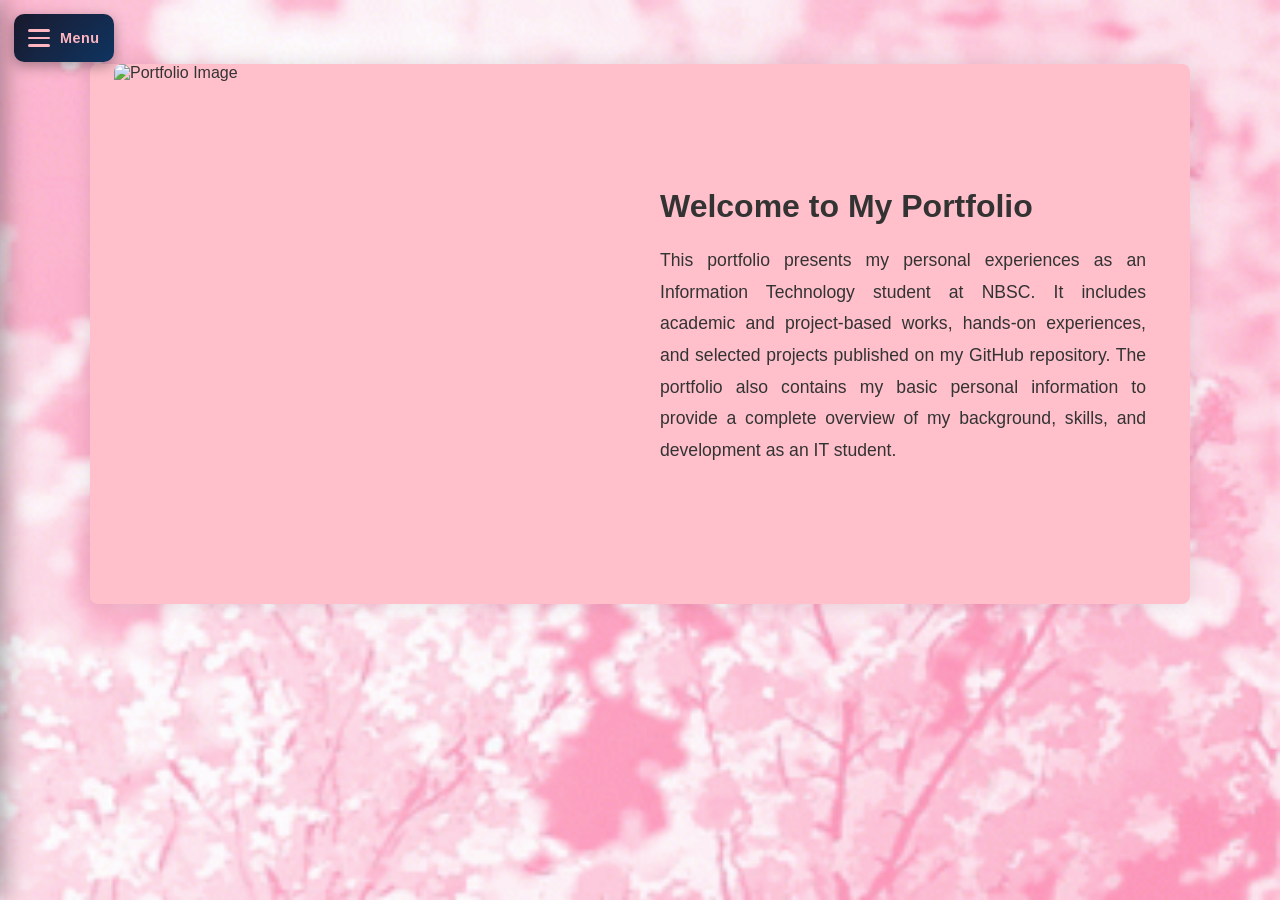
==== commit c5689471: "fixed css issue" ====
--- a/home.html
+++ b/home.html
@@ -5,6 +5,13 @@
     <meta charset="UTF-8">
     <meta name="viewport" content="width=device-width, initial-scale=1.0">
     <title>Portfolio ni Piodos</title>
+    <script>
+        (function () {
+            var base = document.createElement('base');
+            base.href = new URL('./', window.location.href).href;
+            document.head.insertBefore(base, document.head.firstChild);
+        })();
+    </script>
     <link rel="stylesheet" href="style.css">
 </head>
 
@@ -153,7 +160,7 @@
             </div>
         </div>
     </main>
-    <main id="resume" class="container">
+    <main id="resume" class="container hidden">
         <div class="resume-container">
             <img class="pic3 resume-image viewable-photo" src="assets/resume.png" alt="Jam Piodos resume" id="resume-image" role="button" tabindex="0">
             <p class="resume-hint">Click on the resume to zoom and read. Use Print while viewing.</p>
--- a/style.css
+++ b/style.css
@@ -10,7 +10,7 @@
     padding: 0;
     background-color: gray;
     color: #333;
-    background-image: url(bg.gif);
+    background-image: url(./bg.gif);
     background-repeat: no-repeat;
     background-size: cover;
 
